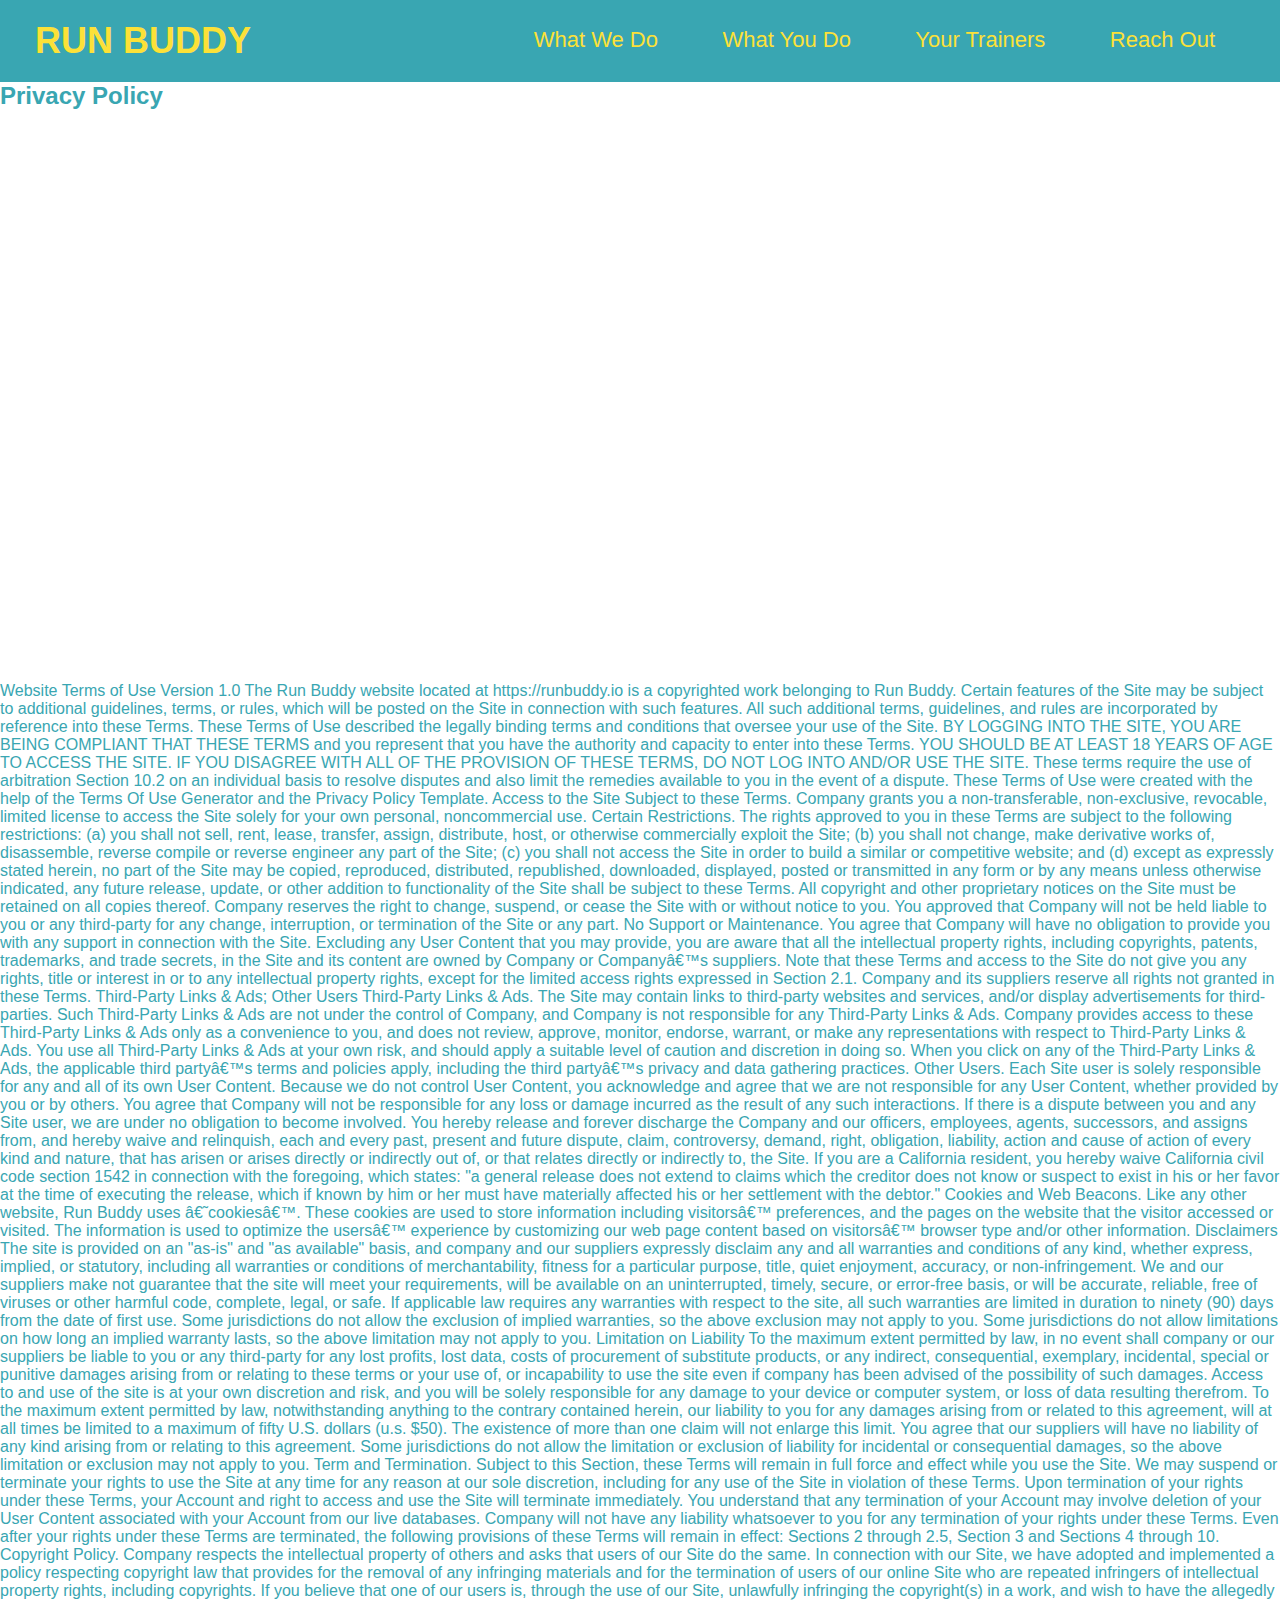
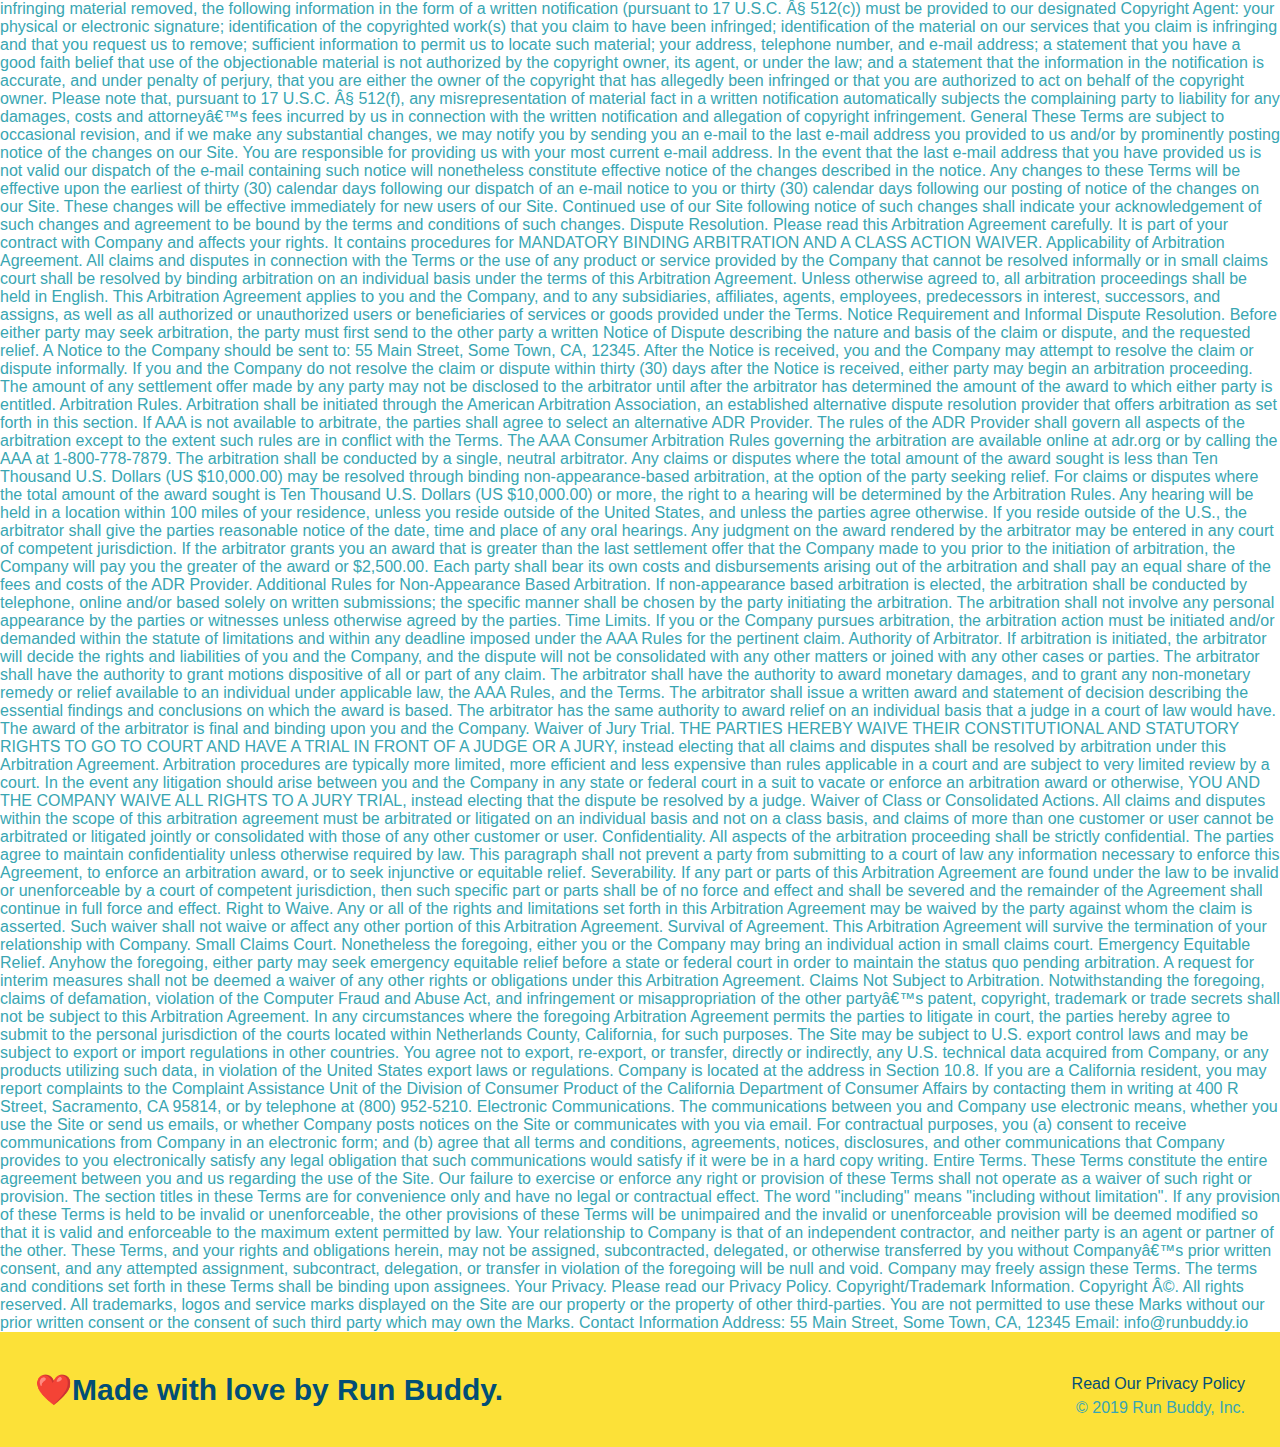
==== privacy-policy.html @ 38b331b6 "add privacy polocy page" ====
<!DOCTYPE html>
<html lang="en">
    <head>
        <meta charset="UTF-8" />
        <title>Privacy Policy - Run Buddy</title>
        <link rel="stylesheet" href="style.css" />
    </head>
    <body>

        <header>
            <h1>
                <a href="/">RUN BUDDY</a>
            </h1>
            <nav>
                <!--Unordered list element-->
                <ul>
                    <!--Liss item element-->
                    <li>
                        <!--Anchor element-->
                        <a href="./index.html#what-we-do">What We Do</a>
                    </li>
                    <li>
                        <a href="./index.html#what-you-do">What You Do</a>
                    </li>
                    <li>
                        <a href="./index.html#your-trainers">Your Trainers</a>
                    </li>
                    <li>
                        <a href="./index.html#reach-out">Reach Out</a>
                    </li>
                </ul>
            </nav>
        </header>

        <!--hero section-->
        <section class="hero">
            <h2 class="page-title">
                Privacy Policy
            </h2>
        </section>
        <!--end hero-->

        <article>

            Website Terms of Use

Version 1.0

The Run Buddy website located at https://runbuddy.io is a copyrighted work belonging to Run Buddy. Certain features of the Site may be subject to additional guidelines, terms, or rules, which will be posted on the Site in connection with such features.

All such additional terms, guidelines, and rules are incorporated by reference into these Terms.

These Terms of Use described the legally binding terms and conditions that oversee your use of the Site. BY LOGGING INTO THE SITE, YOU ARE BEING COMPLIANT THAT THESE TERMS and you represent that you have the authority and capacity to enter into these Terms. YOU SHOULD BE AT LEAST 18 YEARS OF AGE TO ACCESS THE SITE. IF YOU DISAGREE WITH ALL OF THE PROVISION OF THESE TERMS, DO NOT LOG INTO AND/OR USE THE SITE.

These terms require the use of arbitration Section 10.2 on an individual basis to resolve disputes and also limit the remedies available to you in the event of a dispute. These Terms of Use were created with the help of the Terms Of Use Generator and the Privacy Policy Template.

Access to the Site
Subject to these Terms. Company grants you a non-transferable, non-exclusive, revocable, limited license to access the Site solely for your own personal, noncommercial use.

Certain Restrictions. The rights approved to you in these Terms are subject to the following restrictions: (a) you shall not sell, rent, lease, transfer, assign, distribute, host, or otherwise commercially exploit the Site; (b) you shall not change, make derivative works of, disassemble, reverse compile or reverse engineer any part of the Site; (c) you shall not access the Site in order to build a similar or competitive website; and (d) except as expressly stated herein, no part of the Site may be copied, reproduced, distributed, republished, downloaded, displayed, posted or transmitted in any form or by any means unless otherwise indicated, any future release, update, or other addition to functionality of the Site shall be subject to these Terms. All copyright and other proprietary notices on the Site must be retained on all copies thereof.

Company reserves the right to change, suspend, or cease the Site with or without notice to you. You approved that Company will not be held liable to you or any third-party for any change, interruption, or termination of the Site or any part.

No Support or Maintenance. You agree that Company will have no obligation to provide you with any support in connection with the Site.

Excluding any User Content that you may provide, you are aware that all the intellectual property rights, including copyrights, patents, trademarks, and trade secrets, in the Site and its content are owned by Company or Companyâ€™s suppliers. Note that these Terms and access to the Site do not give you any rights, title or interest in or to any intellectual property rights, except for the limited access rights expressed in Section 2.1. Company and its suppliers reserve all rights not granted in these Terms.

Third-Party Links & Ads; Other Users
Third-Party Links & Ads. The Site may contain links to third-party websites and services, and/or display advertisements for third-parties. Such Third-Party Links & Ads are not under the control of Company, and Company is not responsible for any Third-Party Links & Ads. Company provides access to these Third-Party Links & Ads only as a convenience to you, and does not review, approve, monitor, endorse, warrant, or make any representations with respect to Third-Party Links & Ads. You use all Third-Party Links & Ads at your own risk, and should apply a suitable level of caution and discretion in doing so. When you click on any of the Third-Party Links & Ads, the applicable third partyâ€™s terms and policies apply, including the third partyâ€™s privacy and data gathering practices.

Other Users. Each Site user is solely responsible for any and all of its own User Content. Because we do not control User Content, you acknowledge and agree that we are not responsible for any User Content, whether provided by you or by others. You agree that Company will not be responsible for any loss or damage incurred as the result of any such interactions. If there is a dispute between you and any Site user, we are under no obligation to become involved.

You hereby release and forever discharge the Company and our officers, employees, agents, successors, and assigns from, and hereby waive and relinquish, each and every past, present and future dispute, claim, controversy, demand, right, obligation, liability, action and cause of action of every kind and nature, that has arisen or arises directly or indirectly out of, or that relates directly or indirectly to, the Site. If you are a California resident, you hereby waive California civil code section 1542 in connection with the foregoing, which states: "a general release does not extend to claims which the creditor does not know or suspect to exist in his or her favor at the time of executing the release, which if known by him or her must have materially affected his or her settlement with the debtor."

Cookies and Web Beacons. Like any other website, Run Buddy uses â€˜cookiesâ€™. These cookies are used to store information including visitorsâ€™ preferences, and the pages on the website that the visitor accessed or visited. The information is used to optimize the usersâ€™ experience by customizing our web page content based on visitorsâ€™ browser type and/or other information.

Disclaimers
The site is provided on an "as-is" and "as available" basis, and company and our suppliers expressly disclaim any and all warranties and conditions of any kind, whether express, implied, or statutory, including all warranties or conditions of merchantability, fitness for a particular purpose, title, quiet enjoyment, accuracy, or non-infringement. We and our suppliers make not guarantee that the site will meet your requirements, will be available on an uninterrupted, timely, secure, or error-free basis, or will be accurate, reliable, free of viruses or other harmful code, complete, legal, or safe. If applicable law requires any warranties with respect to the site, all such warranties are limited in duration to ninety (90) days from the date of first use.

Some jurisdictions do not allow the exclusion of implied warranties, so the above exclusion may not apply to you. Some jurisdictions do not allow limitations on how long an implied warranty lasts, so the above limitation may not apply to you.

Limitation on Liability
To the maximum extent permitted by law, in no event shall company or our suppliers be liable to you or any third-party for any lost profits, lost data, costs of procurement of substitute products, or any indirect, consequential, exemplary, incidental, special or punitive damages arising from or relating to these terms or your use of, or incapability to use the site even if company has been advised of the possibility of such damages. Access to and use of the site is at your own discretion and risk, and you will be solely responsible for any damage to your device or computer system, or loss of data resulting therefrom.

To the maximum extent permitted by law, notwithstanding anything to the contrary contained herein, our liability to you for any damages arising from or related to this agreement, will at all times be limited to a maximum of fifty U.S. dollars (u.s. $50). The existence of more than one claim will not enlarge this limit. You agree that our suppliers will have no liability of any kind arising from or relating to this agreement.

Some jurisdictions do not allow the limitation or exclusion of liability for incidental or consequential damages, so the above limitation or exclusion may not apply to you.

Term and Termination. Subject to this Section, these Terms will remain in full force and effect while you use the Site. We may suspend or terminate your rights to use the Site at any time for any reason at our sole discretion, including for any use of the Site in violation of these Terms. Upon termination of your rights under these Terms, your Account and right to access and use the Site will terminate immediately. You understand that any termination of your Account may involve deletion of your User Content associated with your Account from our live databases. Company will not have any liability whatsoever to you for any termination of your rights under these Terms. Even after your rights under these Terms are terminated, the following provisions of these Terms will remain in effect: Sections 2 through 2.5, Section 3 and Sections 4 through 10.

Copyright Policy.
Company respects the intellectual property of others and asks that users of our Site do the same. In connection with our Site, we have adopted and implemented a policy respecting copyright law that provides for the removal of any infringing materials and for the termination of users of our online Site who are repeated infringers of intellectual property rights, including copyrights. If you believe that one of our users is, through the use of our Site, unlawfully infringing the copyright(s) in a work, and wish to have the allegedly infringing material removed, the following information in the form of a written notification (pursuant to 17 U.S.C. Â§ 512(c)) must be provided to our designated Copyright Agent:

your physical or electronic signature;
identification of the copyrighted work(s) that you claim to have been infringed;
identification of the material on our services that you claim is infringing and that you request us to remove;
sufficient information to permit us to locate such material; your address, telephone number, and e-mail address;
a statement that you have a good faith belief that use of the objectionable material is not authorized by the copyright owner, its agent, or under the law; and
a statement that the information in the notification is accurate, and under penalty of perjury, that you are either the owner of the copyright that has allegedly been infringed or that you are authorized to act on behalf of the copyright owner.
Please note that, pursuant to 17 U.S.C. Â§ 512(f), any misrepresentation of material fact in a written notification automatically subjects the complaining party to liability for any damages, costs and attorneyâ€™s fees incurred by us in connection with the written notification and allegation of copyright infringement.

General
These Terms are subject to occasional revision, and if we make any substantial changes, we may notify you by sending you an e-mail to the last e-mail address you provided to us and/or by prominently posting notice of the changes on our Site. You are responsible for providing us with your most current e-mail address. In the event that the last e-mail address that you have provided us is not valid our dispatch of the e-mail containing such notice will nonetheless constitute effective notice of the changes described in the notice. Any changes to these Terms will be effective upon the earliest of thirty (30) calendar days following our dispatch of an e-mail notice to you or thirty (30) calendar days following our posting of notice of the changes on our Site. These changes will be effective immediately for new users of our Site. Continued use of our Site following notice of such changes shall indicate your acknowledgement of such changes and agreement to be bound by the terms and conditions of such changes. Dispute Resolution. Please read this Arbitration Agreement carefully. It is part of your contract with Company and affects your rights. It contains procedures for MANDATORY BINDING ARBITRATION AND A CLASS ACTION WAIVER.

Applicability of Arbitration Agreement. All claims and disputes in connection with the Terms or the use of any product or service provided by the Company that cannot be resolved informally or in small claims court shall be resolved by binding arbitration on an individual basis under the terms of this Arbitration Agreement. Unless otherwise agreed to, all arbitration proceedings shall be held in English. This Arbitration Agreement applies to you and the Company, and to any subsidiaries, affiliates, agents, employees, predecessors in interest, successors, and assigns, as well as all authorized or unauthorized users or beneficiaries of services or goods provided under the Terms.

Notice Requirement and Informal Dispute Resolution. Before either party may seek arbitration, the party must first send to the other party a written Notice of Dispute describing the nature and basis of the claim or dispute, and the requested relief. A Notice to the Company should be sent to: 55 Main Street, Some Town, CA, 12345. After the Notice is received, you and the Company may attempt to resolve the claim or dispute informally. If you and the Company do not resolve the claim or dispute within thirty (30) days after the Notice is received, either party may begin an arbitration proceeding. The amount of any settlement offer made by any party may not be disclosed to the arbitrator until after the arbitrator has determined the amount of the award to which either party is entitled.

Arbitration Rules. Arbitration shall be initiated through the American Arbitration Association, an established alternative dispute resolution provider that offers arbitration as set forth in this section. If AAA is not available to arbitrate, the parties shall agree to select an alternative ADR Provider. The rules of the ADR Provider shall govern all aspects of the arbitration except to the extent such rules are in conflict with the Terms. The AAA Consumer Arbitration Rules governing the arbitration are available online at adr.org or by calling the AAA at 1-800-778-7879. The arbitration shall be conducted by a single, neutral arbitrator. Any claims or disputes where the total amount of the award sought is less than Ten Thousand U.S. Dollars (US $10,000.00) may be resolved through binding non-appearance-based arbitration, at the option of the party seeking relief. For claims or disputes where the total amount of the award sought is Ten Thousand U.S. Dollars (US $10,000.00) or more, the right to a hearing will be determined by the Arbitration Rules. Any hearing will be held in a location within 100 miles of your residence, unless you reside outside of the United States, and unless the parties agree otherwise. If you reside outside of the U.S., the arbitrator shall give the parties reasonable notice of the date, time and place of any oral hearings. Any judgment on the award rendered by the arbitrator may be entered in any court of competent jurisdiction. If the arbitrator grants you an award that is greater than the last settlement offer that the Company made to you prior to the initiation of arbitration, the Company will pay you the greater of the award or $2,500.00. Each party shall bear its own costs and disbursements arising out of the arbitration and shall pay an equal share of the fees and costs of the ADR Provider.

Additional Rules for Non-Appearance Based Arbitration. If non-appearance based arbitration is elected, the arbitration shall be conducted by telephone, online and/or based solely on written submissions; the specific manner shall be chosen by the party initiating the arbitration. The arbitration shall not involve any personal appearance by the parties or witnesses unless otherwise agreed by the parties.

Time Limits. If you or the Company pursues arbitration, the arbitration action must be initiated and/or demanded within the statute of limitations and within any deadline imposed under the AAA Rules for the pertinent claim.

Authority of Arbitrator. If arbitration is initiated, the arbitrator will decide the rights and liabilities of you and the Company, and the dispute will not be consolidated with any other matters or joined with any other cases or parties. The arbitrator shall have the authority to grant motions dispositive of all or part of any claim. The arbitrator shall have the authority to award monetary damages, and to grant any non-monetary remedy or relief available to an individual under applicable law, the AAA Rules, and the Terms. The arbitrator shall issue a written award and statement of decision describing the essential findings and conclusions on which the award is based. The arbitrator has the same authority to award relief on an individual basis that a judge in a court of law would have. The award of the arbitrator is final and binding upon you and the Company.

Waiver of Jury Trial. THE PARTIES HEREBY WAIVE THEIR CONSTITUTIONAL AND STATUTORY RIGHTS TO GO TO COURT AND HAVE A TRIAL IN FRONT OF A JUDGE OR A JURY, instead electing that all claims and disputes shall be resolved by arbitration under this Arbitration Agreement. Arbitration procedures are typically more limited, more efficient and less expensive than rules applicable in a court and are subject to very limited review by a court. In the event any litigation should arise between you and the Company in any state or federal court in a suit to vacate or enforce an arbitration award or otherwise, YOU AND THE COMPANY WAIVE ALL RIGHTS TO A JURY TRIAL, instead electing that the dispute be resolved by a judge.

Waiver of Class or Consolidated Actions. All claims and disputes within the scope of this arbitration agreement must be arbitrated or litigated on an individual basis and not on a class basis, and claims of more than one customer or user cannot be arbitrated or litigated jointly or consolidated with those of any other customer or user.

Confidentiality. All aspects of the arbitration proceeding shall be strictly confidential. The parties agree to maintain confidentiality unless otherwise required by law. This paragraph shall not prevent a party from submitting to a court of law any information necessary to enforce this Agreement, to enforce an arbitration award, or to seek injunctive or equitable relief.

Severability. If any part or parts of this Arbitration Agreement are found under the law to be invalid or unenforceable by a court of competent jurisdiction, then such specific part or parts shall be of no force and effect and shall be severed and the remainder of the Agreement shall continue in full force and effect.

Right to Waive. Any or all of the rights and limitations set forth in this Arbitration Agreement may be waived by the party against whom the claim is asserted. Such waiver shall not waive or affect any other portion of this Arbitration Agreement.

Survival of Agreement. This Arbitration Agreement will survive the termination of your relationship with Company.

Small Claims Court. Nonetheless the foregoing, either you or the Company may bring an individual action in small claims court.

Emergency Equitable Relief. Anyhow the foregoing, either party may seek emergency equitable relief before a state or federal court in order to maintain the status quo pending arbitration. A request for interim measures shall not be deemed a waiver of any other rights or obligations under this Arbitration Agreement.

Claims Not Subject to Arbitration. Notwithstanding the foregoing, claims of defamation, violation of the Computer Fraud and Abuse Act, and infringement or misappropriation of the other partyâ€™s patent, copyright, trademark or trade secrets shall not be subject to this Arbitration Agreement.

In any circumstances where the foregoing Arbitration Agreement permits the parties to litigate in court, the parties hereby agree to submit to the personal jurisdiction of the courts located within Netherlands County, California, for such purposes.

The Site may be subject to U.S. export control laws and may be subject to export or import regulations in other countries. You agree not to export, re-export, or transfer, directly or indirectly, any U.S. technical data acquired from Company, or any products utilizing such data, in violation of the United States export laws or regulations.

Company is located at the address in Section 10.8. If you are a California resident, you may report complaints to the Complaint Assistance Unit of the Division of Consumer Product of the California Department of Consumer Affairs by contacting them in writing at 400 R Street, Sacramento, CA 95814, or by telephone at (800) 952-5210.

Electronic Communications. The communications between you and Company use electronic means, whether you use the Site or send us emails, or whether Company posts notices on the Site or communicates with you via email. For contractual purposes, you (a) consent to receive communications from Company in an electronic form; and (b) agree that all terms and conditions, agreements, notices, disclosures, and other communications that Company provides to you electronically satisfy any legal obligation that such communications would satisfy if it were be in a hard copy writing.

Entire Terms. These Terms constitute the entire agreement between you and us regarding the use of the Site. Our failure to exercise or enforce any right or provision of these Terms shall not operate as a waiver of such right or provision. The section titles in these Terms are for convenience only and have no legal or contractual effect. The word "including" means "including without limitation". If any provision of these Terms is held to be invalid or unenforceable, the other provisions of these Terms will be unimpaired and the invalid or unenforceable provision will be deemed modified so that it is valid and enforceable to the maximum extent permitted by law. Your relationship to Company is that of an independent contractor, and neither party is an agent or partner of the other. These Terms, and your rights and obligations herein, may not be assigned, subcontracted, delegated, or otherwise transferred by you without Companyâ€™s prior written consent, and any attempted assignment, subcontract, delegation, or transfer in violation of the foregoing will be null and void. Company may freely assign these Terms. The terms and conditions set forth in these Terms shall be binding upon assignees.

Your Privacy. Please read our Privacy Policy.

Copyright/Trademark Information. Copyright Â©. All rights reserved. All trademarks, logos and service marks displayed on the Site are our property or the property of other third-parties. You are not permitted to use these Marks without our prior written consent or the consent of such third party which may own the Marks.

Contact Information
Address: 55 Main Street, Some Town, CA, 12345

Email: info@runbuddy.io

        </article>


        <!--footer-->
        <footer>
            <h2>❤️Made with love by Run Buddy.</h2>
            <div>
                <a>Read Our Privacy Policy</a><br />
                &copy; 2019 Run Buddy, Inc.
            </div>
        </footer>
    
        

    </body>
</html>
---- style.css ----
* {
    margin: 0;
    padding: 0;
    box-sizing: border-box;
}

body {
    /*more on this alphanumerical value in a minute! */
    color: #39a6b2;
    font-family: Helvetica, Arial, sans-serif;}

/* apply styles to <header> */
header {
    padding: 20px 35px;
    background-color: #39a6b2;
}
    
header h1 {
    font-weight: bold;
    font-size: 36px;
    color: #fce138;
    margin: 0;
    display: inline;
}

header a {
    text-decoration: none;
    color: #fce138;
}

header nav {
    float: right;
    margin: 7px 0;
}

header nav ul li {
    display: inline;
}

header nav ul li a {
    margin: 0 30px;
    font-weight: lighter;
    font-size: 22px;
}

footer {
    background: #fce138;
    width: 100%;
    padding: 40px 35px;
}

footer h2 {
    display: inline;
    color: #024e76;
    font-size: 30px;
    margin: 0;
}

footer div {
    float: right;
    line-height: 1.5;
    text-align: right;
}

footer a {
    color: #024e76;
}

/*section {
    padding: 60px;
    background-image: url("../run-buddy/assets/images/hero-bg.jpg");
}*/

/* Hero style start*/
.hero {
    background-image: url("../run-buddy/assets/images/hero-bg.jpg");
    height: 600px;
    background-size: cover;
    background-position: center;
    position: relative;
}

.hero-form {
    background-color: #fce138;
    padding: 20px;
    width: 500px;
    color: #024e76;
    border-style: solid;
    border-width: 3px;
    border-color: #024e76;
    /* shorthand three values in one line*/
    /*border: solid 3px #024e76;*/
}

.hero-form{
    border: 3px solid #024e76;
    background-color: #fce138;
    padding: 20px;
    width: 500px;
    color: #024e76;
    position: absolute;
    bottom: 120px;
    right: 140px;
}

.hero-form h3 {
    font-size: 24px;
    margin: 0;
}

.hero-form p {
    margin: 5px 0 15px 0;
}

.form-input {
    border: 1px solid #024e76;
    display: block;
    font-size: 16px;
    color: #024e76;
    width: 100%;
    margin-bottom: 15px;
}

.hero-form label {
    margin: 0 5px;
}

.hero-form button {
    color: #fce138;
    background-color: #024e76;
    border: none;
    padding: 10px 20px;
    font-size: 16px;
}
/*Hero style end*/

/*what we do*/
.intro {
    text-align: center;
}

.intro p {
    line-height: 1.7;
    color: #39a6b2;
    width: 80%;
    font-size: 20px;
    display: inline-block;
    margin: 0 auto;
}
/*what we do end*/

/*steps*/

.steps {
    text-align: center;
    background: #fce138;
}

/*steps*/

.section-title {
    font-size: 55px;
    color: #024e76;
    margin-bottom: 35px;
    padding: 0 100px 20px 100px;
    display: inline-block;
    border-bottom: 3px solid; 
}

.primary-border {
    border-color: #fce138;
}

.secondary-border {
    border-color: #39a6b2;
}

.steps div {
    margin-bottom: 80px;
}

.steps img {
    width: 15%;
    margin: 10px 0;
}

.steps h3 {
    color: #024e76;
    font-size: 46px;
    margin-top: 10px;
}

.steps p {
    color: #39a6b2;
    font-size: 23px;
}

.steps span {
    font-size: 38px;
}

.trainers {
    text-align: center;
}

.trainer {
    width: 900px;
    margin: 0 auto 30px auto;
    background: #024e76;
    color: #fce138;
    overflow: auto;
}

.trainer img {
    width: 265px;
    float: left;
}

.trainer-bio {
    padding: 35px;
    float: left;
    width: 65%;
}

.text-left {
    text-align: left;
}

.text-right {
    text-align: right;
}

.trainer-bio h3{
    font-size: 32px;
    margin-bottom: 8px;
}

.trainer-bio h4 {
    font-weight: lighter;
    font-size: 26px;
    margin-bottom: 25px;
}

.trainer-bio p {
    font-size: 17px;
    line-height: 1.3;
}
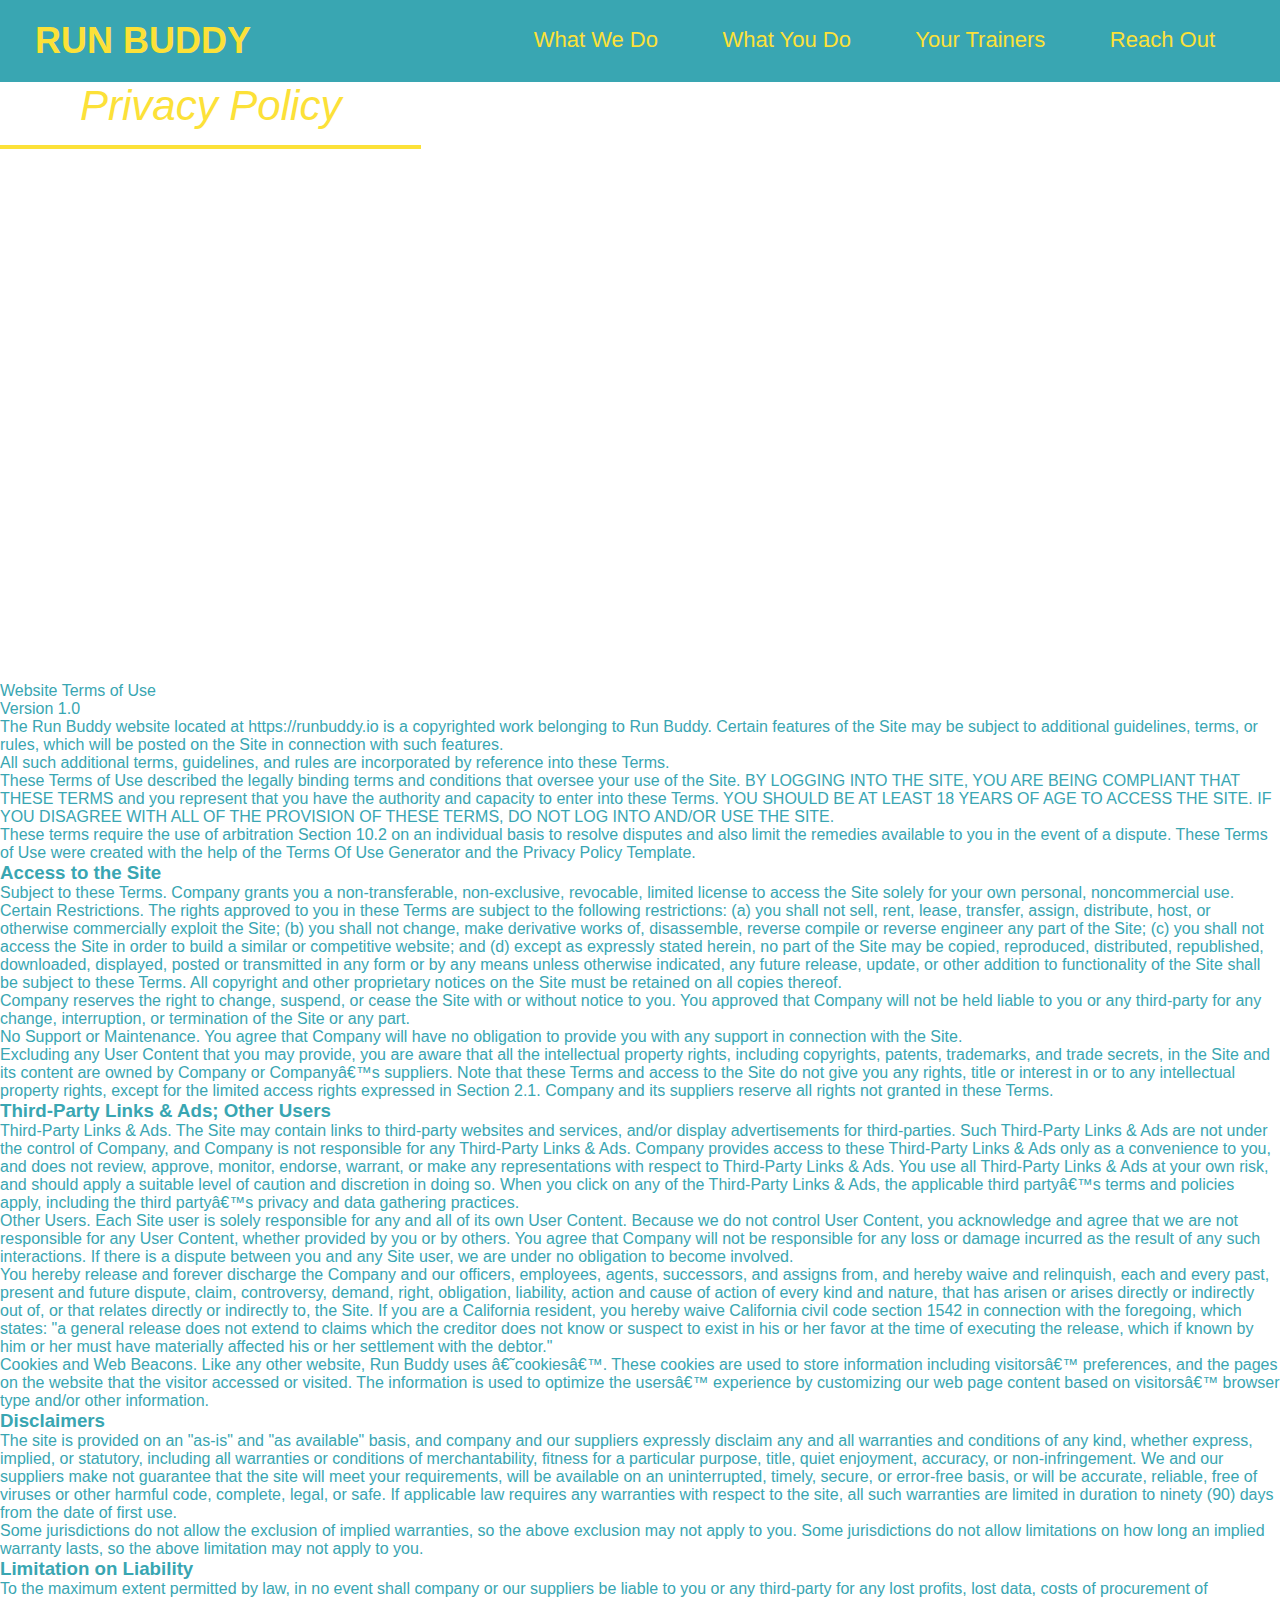
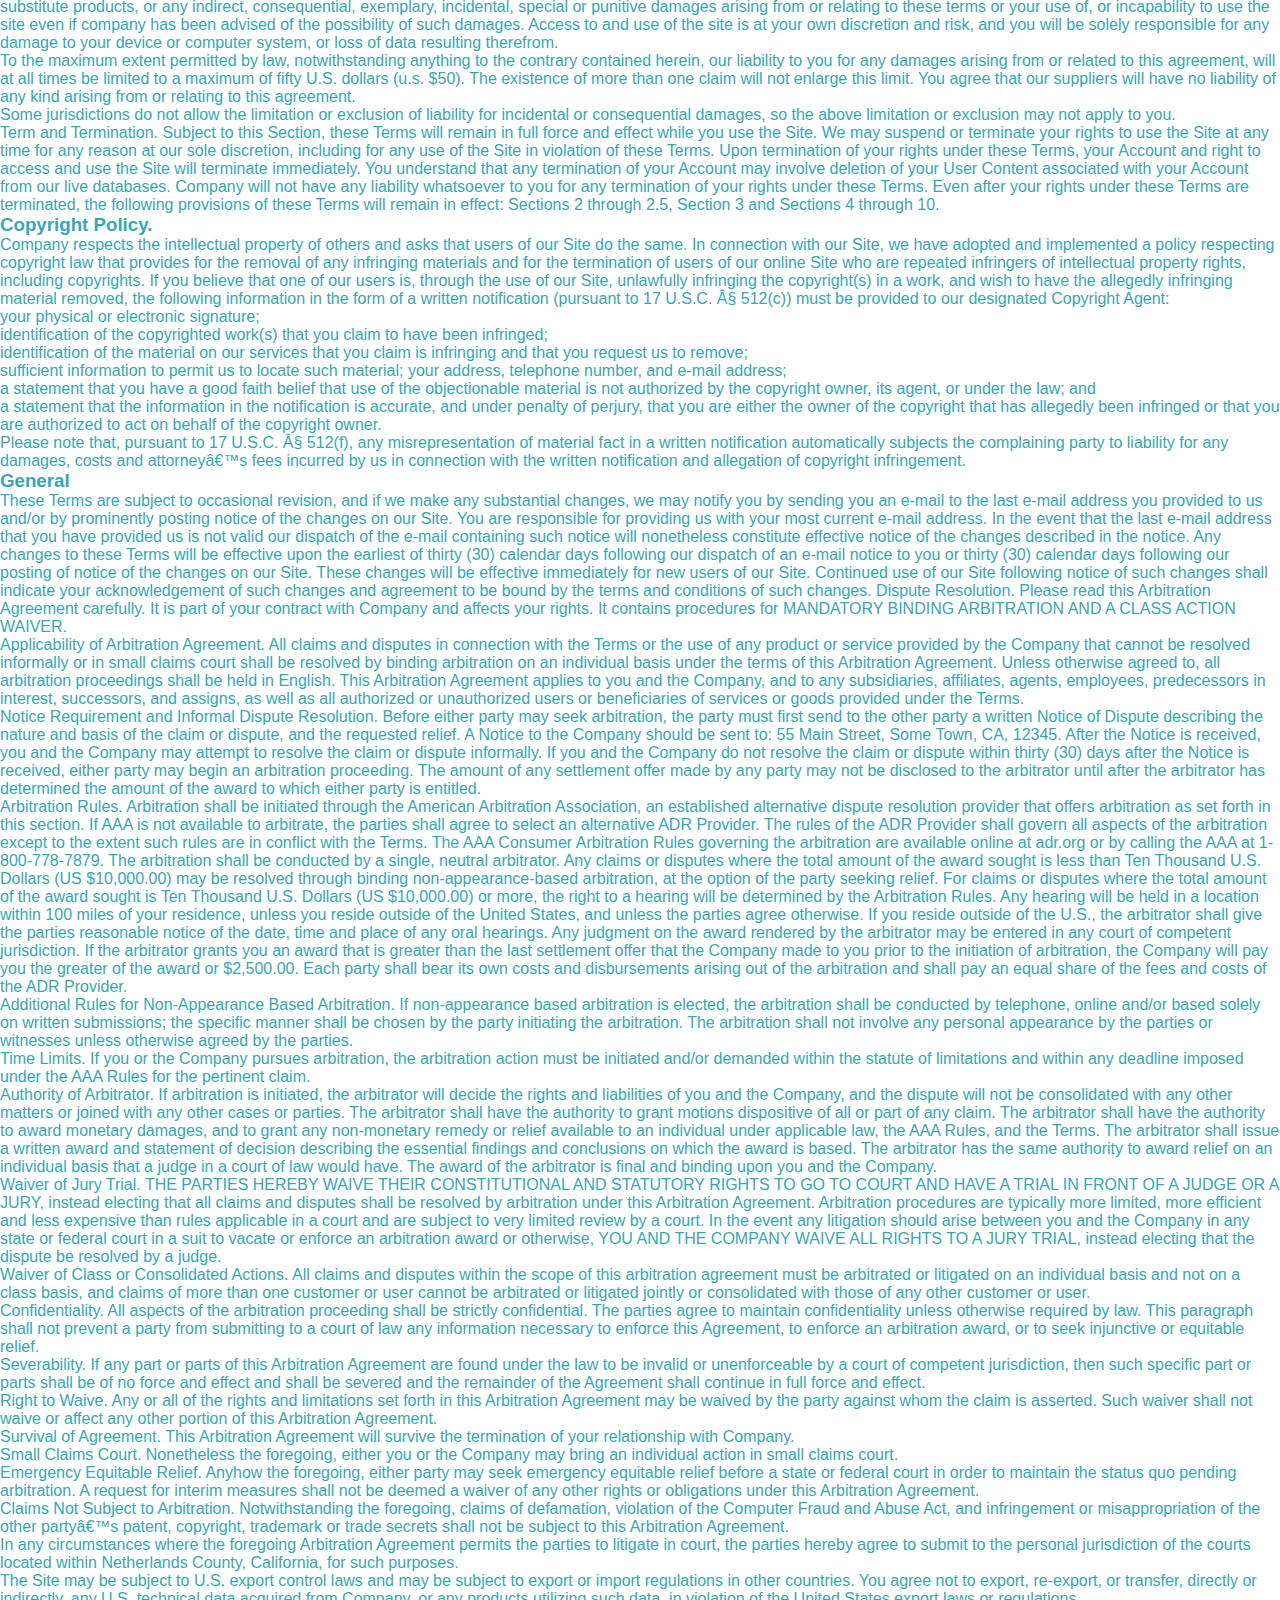
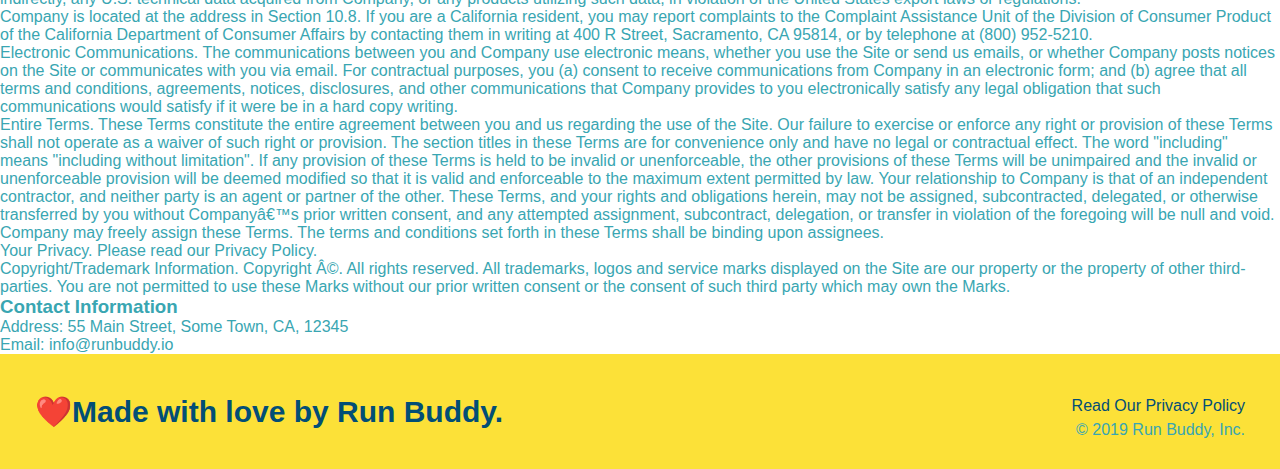
==== commit 2227aeee: "secondary-styles" ====
--- a/privacy-policy.html
+++ b/privacy-policy.html
@@ -3,7 +3,8 @@
     <head>
         <meta charset="UTF-8" />
         <title>Privacy Policy - Run Buddy</title>
-        <link rel="stylesheet" href="style.css" />
+        <link rel="stylesheet" href="./assets/css/style.css" />
+        <link rel="./assets/css/secondary-styles.css">
     </head>
     <body>
 
@@ -40,116 +41,427 @@
         </section>
         <!--end hero-->
 
-        <article>
-
-            Website Terms of Use
-
-Version 1.0
-
-The Run Buddy website located at https://runbuddy.io is a copyrighted work belonging to Run Buddy. Certain features of the Site may be subject to additional guidelines, terms, or rules, which will be posted on the Site in connection with such features.
-
-All such additional terms, guidelines, and rules are incorporated by reference into these Terms.
-
-These Terms of Use described the legally binding terms and conditions that oversee your use of the Site. BY LOGGING INTO THE SITE, YOU ARE BEING COMPLIANT THAT THESE TERMS and you represent that you have the authority and capacity to enter into these Terms. YOU SHOULD BE AT LEAST 18 YEARS OF AGE TO ACCESS THE SITE. IF YOU DISAGREE WITH ALL OF THE PROVISION OF THESE TERMS, DO NOT LOG INTO AND/OR USE THE SITE.
-
-These terms require the use of arbitration Section 10.2 on an individual basis to resolve disputes and also limit the remedies available to you in the event of a dispute. These Terms of Use were created with the help of the Terms Of Use Generator and the Privacy Policy Template.
-
-Access to the Site
-Subject to these Terms. Company grants you a non-transferable, non-exclusive, revocable, limited license to access the Site solely for your own personal, noncommercial use.
-
-Certain Restrictions. The rights approved to you in these Terms are subject to the following restrictions: (a) you shall not sell, rent, lease, transfer, assign, distribute, host, or otherwise commercially exploit the Site; (b) you shall not change, make derivative works of, disassemble, reverse compile or reverse engineer any part of the Site; (c) you shall not access the Site in order to build a similar or competitive website; and (d) except as expressly stated herein, no part of the Site may be copied, reproduced, distributed, republished, downloaded, displayed, posted or transmitted in any form or by any means unless otherwise indicated, any future release, update, or other addition to functionality of the Site shall be subject to these Terms. All copyright and other proprietary notices on the Site must be retained on all copies thereof.
-
-Company reserves the right to change, suspend, or cease the Site with or without notice to you. You approved that Company will not be held liable to you or any third-party for any change, interruption, or termination of the Site or any part.
-
-No Support or Maintenance. You agree that Company will have no obligation to provide you with any support in connection with the Site.
-
-Excluding any User Content that you may provide, you are aware that all the intellectual property rights, including copyrights, patents, trademarks, and trade secrets, in the Site and its content are owned by Company or Companyâ€™s suppliers. Note that these Terms and access to the Site do not give you any rights, title or interest in or to any intellectual property rights, except for the limited access rights expressed in Section 2.1. Company and its suppliers reserve all rights not granted in these Terms.
-
-Third-Party Links & Ads; Other Users
-Third-Party Links & Ads. The Site may contain links to third-party websites and services, and/or display advertisements for third-parties. Such Third-Party Links & Ads are not under the control of Company, and Company is not responsible for any Third-Party Links & Ads. Company provides access to these Third-Party Links & Ads only as a convenience to you, and does not review, approve, monitor, endorse, warrant, or make any representations with respect to Third-Party Links & Ads. You use all Third-Party Links & Ads at your own risk, and should apply a suitable level of caution and discretion in doing so. When you click on any of the Third-Party Links & Ads, the applicable third partyâ€™s terms and policies apply, including the third partyâ€™s privacy and data gathering practices.
-
-Other Users. Each Site user is solely responsible for any and all of its own User Content. Because we do not control User Content, you acknowledge and agree that we are not responsible for any User Content, whether provided by you or by others. You agree that Company will not be responsible for any loss or damage incurred as the result of any such interactions. If there is a dispute between you and any Site user, we are under no obligation to become involved.
-
-You hereby release and forever discharge the Company and our officers, employees, agents, successors, and assigns from, and hereby waive and relinquish, each and every past, present and future dispute, claim, controversy, demand, right, obligation, liability, action and cause of action of every kind and nature, that has arisen or arises directly or indirectly out of, or that relates directly or indirectly to, the Site. If you are a California resident, you hereby waive California civil code section 1542 in connection with the foregoing, which states: "a general release does not extend to claims which the creditor does not know or suspect to exist in his or her favor at the time of executing the release, which if known by him or her must have materially affected his or her settlement with the debtor."
-
-Cookies and Web Beacons. Like any other website, Run Buddy uses â€˜cookiesâ€™. These cookies are used to store information including visitorsâ€™ preferences, and the pages on the website that the visitor accessed or visited. The information is used to optimize the usersâ€™ experience by customizing our web page content based on visitorsâ€™ browser type and/or other information.
-
-Disclaimers
-The site is provided on an "as-is" and "as available" basis, and company and our suppliers expressly disclaim any and all warranties and conditions of any kind, whether express, implied, or statutory, including all warranties or conditions of merchantability, fitness for a particular purpose, title, quiet enjoyment, accuracy, or non-infringement. We and our suppliers make not guarantee that the site will meet your requirements, will be available on an uninterrupted, timely, secure, or error-free basis, or will be accurate, reliable, free of viruses or other harmful code, complete, legal, or safe. If applicable law requires any warranties with respect to the site, all such warranties are limited in duration to ninety (90) days from the date of first use.
-
-Some jurisdictions do not allow the exclusion of implied warranties, so the above exclusion may not apply to you. Some jurisdictions do not allow limitations on how long an implied warranty lasts, so the above limitation may not apply to you.
-
-Limitation on Liability
-To the maximum extent permitted by law, in no event shall company or our suppliers be liable to you or any third-party for any lost profits, lost data, costs of procurement of substitute products, or any indirect, consequential, exemplary, incidental, special or punitive damages arising from or relating to these terms or your use of, or incapability to use the site even if company has been advised of the possibility of such damages. Access to and use of the site is at your own discretion and risk, and you will be solely responsible for any damage to your device or computer system, or loss of data resulting therefrom.
-
-To the maximum extent permitted by law, notwithstanding anything to the contrary contained herein, our liability to you for any damages arising from or related to this agreement, will at all times be limited to a maximum of fifty U.S. dollars (u.s. $50). The existence of more than one claim will not enlarge this limit. You agree that our suppliers will have no liability of any kind arising from or relating to this agreement.
-
-Some jurisdictions do not allow the limitation or exclusion of liability for incidental or consequential damages, so the above limitation or exclusion may not apply to you.
-
-Term and Termination. Subject to this Section, these Terms will remain in full force and effect while you use the Site. We may suspend or terminate your rights to use the Site at any time for any reason at our sole discretion, including for any use of the Site in violation of these Terms. Upon termination of your rights under these Terms, your Account and right to access and use the Site will terminate immediately. You understand that any termination of your Account may involve deletion of your User Content associated with your Account from our live databases. Company will not have any liability whatsoever to you for any termination of your rights under these Terms. Even after your rights under these Terms are terminated, the following provisions of these Terms will remain in effect: Sections 2 through 2.5, Section 3 and Sections 4 through 10.
-
-Copyright Policy.
-Company respects the intellectual property of others and asks that users of our Site do the same. In connection with our Site, we have adopted and implemented a policy respecting copyright law that provides for the removal of any infringing materials and for the termination of users of our online Site who are repeated infringers of intellectual property rights, including copyrights. If you believe that one of our users is, through the use of our Site, unlawfully infringing the copyright(s) in a work, and wish to have the allegedly infringing material removed, the following information in the form of a written notification (pursuant to 17 U.S.C. Â§ 512(c)) must be provided to our designated Copyright Agent:
-
-your physical or electronic signature;
-identification of the copyrighted work(s) that you claim to have been infringed;
-identification of the material on our services that you claim is infringing and that you request us to remove;
-sufficient information to permit us to locate such material; your address, telephone number, and e-mail address;
-a statement that you have a good faith belief that use of the objectionable material is not authorized by the copyright owner, its agent, or under the law; and
-a statement that the information in the notification is accurate, and under penalty of perjury, that you are either the owner of the copyright that has allegedly been infringed or that you are authorized to act on behalf of the copyright owner.
-Please note that, pursuant to 17 U.S.C. Â§ 512(f), any misrepresentation of material fact in a written notification automatically subjects the complaining party to liability for any damages, costs and attorneyâ€™s fees incurred by us in connection with the written notification and allegation of copyright infringement.
-
-General
-These Terms are subject to occasional revision, and if we make any substantial changes, we may notify you by sending you an e-mail to the last e-mail address you provided to us and/or by prominently posting notice of the changes on our Site. You are responsible for providing us with your most current e-mail address. In the event that the last e-mail address that you have provided us is not valid our dispatch of the e-mail containing such notice will nonetheless constitute effective notice of the changes described in the notice. Any changes to these Terms will be effective upon the earliest of thirty (30) calendar days following our dispatch of an e-mail notice to you or thirty (30) calendar days following our posting of notice of the changes on our Site. These changes will be effective immediately for new users of our Site. Continued use of our Site following notice of such changes shall indicate your acknowledgement of such changes and agreement to be bound by the terms and conditions of such changes. Dispute Resolution. Please read this Arbitration Agreement carefully. It is part of your contract with Company and affects your rights. It contains procedures for MANDATORY BINDING ARBITRATION AND A CLASS ACTION WAIVER.
-
-Applicability of Arbitration Agreement. All claims and disputes in connection with the Terms or the use of any product or service provided by the Company that cannot be resolved informally or in small claims court shall be resolved by binding arbitration on an individual basis under the terms of this Arbitration Agreement. Unless otherwise agreed to, all arbitration proceedings shall be held in English. This Arbitration Agreement applies to you and the Company, and to any subsidiaries, affiliates, agents, employees, predecessors in interest, successors, and assigns, as well as all authorized or unauthorized users or beneficiaries of services or goods provided under the Terms.
-
-Notice Requirement and Informal Dispute Resolution. Before either party may seek arbitration, the party must first send to the other party a written Notice of Dispute describing the nature and basis of the claim or dispute, and the requested relief. A Notice to the Company should be sent to: 55 Main Street, Some Town, CA, 12345. After the Notice is received, you and the Company may attempt to resolve the claim or dispute informally. If you and the Company do not resolve the claim or dispute within thirty (30) days after the Notice is received, either party may begin an arbitration proceeding. The amount of any settlement offer made by any party may not be disclosed to the arbitrator until after the arbitrator has determined the amount of the award to which either party is entitled.
-
-Arbitration Rules. Arbitration shall be initiated through the American Arbitration Association, an established alternative dispute resolution provider that offers arbitration as set forth in this section. If AAA is not available to arbitrate, the parties shall agree to select an alternative ADR Provider. The rules of the ADR Provider shall govern all aspects of the arbitration except to the extent such rules are in conflict with the Terms. The AAA Consumer Arbitration Rules governing the arbitration are available online at adr.org or by calling the AAA at 1-800-778-7879. The arbitration shall be conducted by a single, neutral arbitrator. Any claims or disputes where the total amount of the award sought is less than Ten Thousand U.S. Dollars (US $10,000.00) may be resolved through binding non-appearance-based arbitration, at the option of the party seeking relief. For claims or disputes where the total amount of the award sought is Ten Thousand U.S. Dollars (US $10,000.00) or more, the right to a hearing will be determined by the Arbitration Rules. Any hearing will be held in a location within 100 miles of your residence, unless you reside outside of the United States, and unless the parties agree otherwise. If you reside outside of the U.S., the arbitrator shall give the parties reasonable notice of the date, time and place of any oral hearings. Any judgment on the award rendered by the arbitrator may be entered in any court of competent jurisdiction. If the arbitrator grants you an award that is greater than the last settlement offer that the Company made to you prior to the initiation of arbitration, the Company will pay you the greater of the award or $2,500.00. Each party shall bear its own costs and disbursements arising out of the arbitration and shall pay an equal share of the fees and costs of the ADR Provider.
-
-Additional Rules for Non-Appearance Based Arbitration. If non-appearance based arbitration is elected, the arbitration shall be conducted by telephone, online and/or based solely on written submissions; the specific manner shall be chosen by the party initiating the arbitration. The arbitration shall not involve any personal appearance by the parties or witnesses unless otherwise agreed by the parties.
-
-Time Limits. If you or the Company pursues arbitration, the arbitration action must be initiated and/or demanded within the statute of limitations and within any deadline imposed under the AAA Rules for the pertinent claim.
-
-Authority of Arbitrator. If arbitration is initiated, the arbitrator will decide the rights and liabilities of you and the Company, and the dispute will not be consolidated with any other matters or joined with any other cases or parties. The arbitrator shall have the authority to grant motions dispositive of all or part of any claim. The arbitrator shall have the authority to award monetary damages, and to grant any non-monetary remedy or relief available to an individual under applicable law, the AAA Rules, and the Terms. The arbitrator shall issue a written award and statement of decision describing the essential findings and conclusions on which the award is based. The arbitrator has the same authority to award relief on an individual basis that a judge in a court of law would have. The award of the arbitrator is final and binding upon you and the Company.
-
-Waiver of Jury Trial. THE PARTIES HEREBY WAIVE THEIR CONSTITUTIONAL AND STATUTORY RIGHTS TO GO TO COURT AND HAVE A TRIAL IN FRONT OF A JUDGE OR A JURY, instead electing that all claims and disputes shall be resolved by arbitration under this Arbitration Agreement. Arbitration procedures are typically more limited, more efficient and less expensive than rules applicable in a court and are subject to very limited review by a court. In the event any litigation should arise between you and the Company in any state or federal court in a suit to vacate or enforce an arbitration award or otherwise, YOU AND THE COMPANY WAIVE ALL RIGHTS TO A JURY TRIAL, instead electing that the dispute be resolved by a judge.
-
-Waiver of Class or Consolidated Actions. All claims and disputes within the scope of this arbitration agreement must be arbitrated or litigated on an individual basis and not on a class basis, and claims of more than one customer or user cannot be arbitrated or litigated jointly or consolidated with those of any other customer or user.
-
-Confidentiality. All aspects of the arbitration proceeding shall be strictly confidential. The parties agree to maintain confidentiality unless otherwise required by law. This paragraph shall not prevent a party from submitting to a court of law any information necessary to enforce this Agreement, to enforce an arbitration award, or to seek injunctive or equitable relief.
-
-Severability. If any part or parts of this Arbitration Agreement are found under the law to be invalid or unenforceable by a court of competent jurisdiction, then such specific part or parts shall be of no force and effect and shall be severed and the remainder of the Agreement shall continue in full force and effect.
-
-Right to Waive. Any or all of the rights and limitations set forth in this Arbitration Agreement may be waived by the party against whom the claim is asserted. Such waiver shall not waive or affect any other portion of this Arbitration Agreement.
-
-Survival of Agreement. This Arbitration Agreement will survive the termination of your relationship with Company.
-
-Small Claims Court. Nonetheless the foregoing, either you or the Company may bring an individual action in small claims court.
-
-Emergency Equitable Relief. Anyhow the foregoing, either party may seek emergency equitable relief before a state or federal court in order to maintain the status quo pending arbitration. A request for interim measures shall not be deemed a waiver of any other rights or obligations under this Arbitration Agreement.
-
-Claims Not Subject to Arbitration. Notwithstanding the foregoing, claims of defamation, violation of the Computer Fraud and Abuse Act, and infringement or misappropriation of the other partyâ€™s patent, copyright, trademark or trade secrets shall not be subject to this Arbitration Agreement.
-
-In any circumstances where the foregoing Arbitration Agreement permits the parties to litigate in court, the parties hereby agree to submit to the personal jurisdiction of the courts located within Netherlands County, California, for such purposes.
-
-The Site may be subject to U.S. export control laws and may be subject to export or import regulations in other countries. You agree not to export, re-export, or transfer, directly or indirectly, any U.S. technical data acquired from Company, or any products utilizing such data, in violation of the United States export laws or regulations.
-
-Company is located at the address in Section 10.8. If you are a California resident, you may report complaints to the Complaint Assistance Unit of the Division of Consumer Product of the California Department of Consumer Affairs by contacting them in writing at 400 R Street, Sacramento, CA 95814, or by telephone at (800) 952-5210.
-
-Electronic Communications. The communications between you and Company use electronic means, whether you use the Site or send us emails, or whether Company posts notices on the Site or communicates with you via email. For contractual purposes, you (a) consent to receive communications from Company in an electronic form; and (b) agree that all terms and conditions, agreements, notices, disclosures, and other communications that Company provides to you electronically satisfy any legal obligation that such communications would satisfy if it were be in a hard copy writing.
-
-Entire Terms. These Terms constitute the entire agreement between you and us regarding the use of the Site. Our failure to exercise or enforce any right or provision of these Terms shall not operate as a waiver of such right or provision. The section titles in these Terms are for convenience only and have no legal or contractual effect. The word "including" means "including without limitation". If any provision of these Terms is held to be invalid or unenforceable, the other provisions of these Terms will be unimpaired and the invalid or unenforceable provision will be deemed modified so that it is valid and enforceable to the maximum extent permitted by law. Your relationship to Company is that of an independent contractor, and neither party is an agent or partner of the other. These Terms, and your rights and obligations herein, may not be assigned, subcontracted, delegated, or otherwise transferred by you without Companyâ€™s prior written consent, and any attempted assignment, subcontract, delegation, or transfer in violation of the foregoing will be null and void. Company may freely assign these Terms. The terms and conditions set forth in these Terms shall be binding upon assignees.
-
-Your Privacy. Please read our Privacy Policy.
-
-Copyright/Trademark Information. Copyright Â©. All rights reserved. All trademarks, logos and service marks displayed on the Site are our property or the property of other third-parties. You are not permitted to use these Marks without our prior written consent or the consent of such third party which may own the Marks.
-
-Contact Information
-Address: 55 Main Street, Some Town, CA, 12345
-
-Email: info@runbuddy.io
+        <article class="secondary-content">
+
+             <p>
+        Website Terms of Use
+      </p>
+
+      <p>
+        Version 1.0
+      </p>
+
+      <p>
+        The Run Buddy website located at https://runbuddy.io is a copyrighted work belonging to Run Buddy. Certain
+        features of the Site may be subject to additional guidelines, terms, or rules, which will be posted on the Site
+        in connection with such features.
+      </p>
+
+      <p>
+        All such additional terms, guidelines, and rules are incorporated by reference into these Terms.
+      </p>
+
+      <p>
+        These Terms of Use described the legally binding terms and conditions that oversee your use of the Site. BY
+        LOGGING INTO THE SITE, YOU ARE BEING COMPLIANT THAT THESE TERMS and you represent that you have the authority
+        and capacity to enter into these Terms. YOU SHOULD BE AT LEAST 18 YEARS OF AGE TO ACCESS THE SITE. IF YOU
+        DISAGREE WITH ALL OF THE PROVISION OF THESE TERMS, DO NOT LOG INTO AND/OR USE THE SITE.
+      </p>
+
+      <p>
+        These terms require the use of arbitration Section 10.2 on an individual basis to resolve disputes and also
+        limit the remedies available to you in the event of a dispute. These Terms of Use were created with the help of
+        the Terms Of Use Generator and the Privacy Policy Template.
+      </p>
+
+      <h3>
+        Access to the Site
+      </h3>
+
+      <p>
+        Subject to these Terms. Company grants you a non-transferable, non-exclusive, revocable, limited license to
+        access the Site solely for your own personal, noncommercial use.
+      </p>
+
+      <p>
+        Certain Restrictions. The rights approved to you in these Terms are subject to the following restrictions: (a)
+        you shall not sell, rent, lease, transfer, assign, distribute, host, or otherwise commercially exploit the Site;
+        (b) you shall not change, make derivative works of, disassemble, reverse compile or reverse engineer any part of
+        the Site; (c) you shall not access the Site in order to build a similar or competitive website; and (d) except
+        as expressly stated herein, no part of the Site may be copied, reproduced, distributed, republished, downloaded,
+        displayed, posted or transmitted in any form or by any means unless otherwise indicated, any future release,
+        update, or other addition to functionality of the Site shall be subject to these Terms. All copyright and other
+        proprietary notices on the Site must be retained on all copies thereof.
+      </p>
+
+      <p>
+        Company reserves the right to change, suspend, or cease the Site with or without notice to you. You approved
+        that Company will not be held liable to you or any third-party for any change, interruption, or termination of
+        the Site or any part.
+      </p>
+
+      <p>
+        No Support or Maintenance. You agree that Company will have no obligation to provide you with any support in
+        connection with the Site.
+      </p>
+
+      <p>
+        Excluding any User Content that you may provide, you are aware that all the intellectual property rights,
+        including copyrights, patents, trademarks, and trade secrets, in the Site and its content are owned by Company
+        or Companyâ€™s suppliers. Note that these Terms and access to the Site do not give you any rights, title or
+        interest in or to any intellectual property rights, except for the limited access rights expressed in Section
+        2.1. Company and its suppliers reserve all rights not granted in these Terms.
+      </p>
+
+      <h3>
+        Third-Party Links & Ads; Other Users
+      </h3>
+
+      <p>
+        Third-Party Links & Ads. The Site may contain links to third-party websites and services, and/or display
+        advertisements for third-parties. Such Third-Party Links & Ads are not under the control of Company, and Company
+        is not responsible for any Third-Party Links & Ads. Company provides access to these Third-Party Links & Ads
+        only as a convenience to you, and does not review, approve, monitor, endorse, warrant, or make any
+        representations with respect to Third-Party Links & Ads. You use all Third-Party Links & Ads at your own risk,
+        and should apply a suitable level of caution and discretion in doing so. When you click on any of the
+        Third-Party Links & Ads, the applicable third partyâ€™s terms and policies apply, including the third partyâ€™s
+        privacy and data gathering practices.
+      </p>
+
+      <p>
+        Other Users. Each Site user is solely responsible for any and all of its own User Content. Because we do not
+        control User Content, you acknowledge and agree that we are not responsible for any User Content, whether
+        provided by you or by others. You agree that Company will not be responsible for any loss or damage incurred as
+        the result of any such interactions. If there is a dispute between you and any Site user, we are under no
+        obligation to become involved.
+      </p>
+
+      <p>
+        You hereby release and forever discharge the Company and our officers, employees, agents, successors, and
+        assigns from, and hereby waive and relinquish, each and every past, present and future dispute, claim,
+        controversy, demand, right, obligation, liability, action and cause of action of every kind and nature, that has
+        arisen or arises directly or indirectly out of, or that relates directly or indirectly to, the Site. If you are
+        a California resident, you hereby waive California civil code section 1542 in connection with the foregoing,
+        which states: "a general release does not extend to claims which the creditor does not know or suspect to exist
+        in his or her favor at the time of executing the release, which if known by him or her must have materially
+        affected his or her settlement with the debtor."
+      </p>
+
+      <p>
+        Cookies and Web Beacons. Like any other website, Run Buddy uses â€˜cookiesâ€™. These cookies are used to store
+        information including visitorsâ€™ preferences, and the pages on the website that the visitor accessed or visited.
+        The information is used to optimize the usersâ€™ experience by customizing our web page content based on visitorsâ€™
+        browser type and/or other information.
+      </p>
+
+      <h3>
+        Disclaimers
+      </h3>
+
+      <p>
+        The site is provided on an "as-is" and "as available" basis, and company and our suppliers expressly disclaim
+        any and all warranties and conditions of any kind, whether express, implied, or statutory, including all
+        warranties or conditions of merchantability, fitness for a particular purpose, title, quiet enjoyment, accuracy,
+        or non-infringement. We and our suppliers make not guarantee that the site will meet your requirements, will be
+        available on an uninterrupted, timely, secure, or error-free basis, or will be accurate, reliable, free of
+        viruses or other harmful code, complete, legal, or safe. If applicable law requires any warranties with respect
+        to the site, all such warranties are limited in duration to ninety (90) days from the date of first use.
+      </p>
+
+      <p>
+        Some jurisdictions do not allow the exclusion of implied warranties, so the above exclusion may not apply to
+        you. Some jurisdictions do not allow limitations on how long an implied warranty lasts, so the above limitation
+        may not apply to you.
+      </p>
+
+      <h3>
+        Limitation on Liability
+      </h3>
+
+      <p>
+        To the maximum extent permitted by law, in no event shall company or our suppliers be liable to you or any
+        third-party for any lost profits, lost data, costs of procurement of substitute products, or any indirect,
+        consequential, exemplary, incidental, special or punitive damages arising from or relating to these terms or
+        your use of, or incapability to use the site even if company has been advised of the possibility of such
+        damages. Access to and use of the site is at your own discretion and risk, and you will be solely responsible
+        for any damage to your device or computer system, or loss of data resulting therefrom.
+      </p>
+
+      <p>
+        To the maximum extent permitted by law, notwithstanding anything to the contrary contained herein, our liability
+        to you for any damages arising from or related to this agreement, will at all times be limited to a maximum of
+        fifty U.S. dollars (u.s. $50). The existence of more than one claim will not enlarge this limit. You agree that
+        our suppliers will have no liability of any kind arising from or relating to this agreement.
+      </p>
+
+      <p>
+        Some jurisdictions do not allow the limitation or exclusion of liability for incidental or consequential
+        damages, so the above limitation or exclusion may not apply to you.
+      </p>
+
+      <p>
+        Term and Termination. Subject to this Section, these Terms will remain in full force and effect while you use
+        the Site. We may suspend or terminate your rights to use the Site at any time for any reason at our sole
+        discretion, including for any use of the Site in violation of these Terms. Upon termination of your rights under
+        these Terms, your Account and right to access and use the Site will terminate immediately. You understand that
+        any termination of your Account may involve deletion of your User Content associated with your Account from our
+        live databases. Company will not have any liability whatsoever to you for any termination of your rights under
+        these Terms. Even after your rights under these Terms are terminated, the following provisions of these Terms
+        will remain in effect: Sections 2 through 2.5, Section 3 and Sections 4 through 10.
+      </p>
+
+      <h3>
+        Copyright Policy.
+      </h3>
+
+      <p>
+        Company respects the intellectual property of others and asks that users of our Site do the same. In connection
+        with our Site, we have adopted and implemented a policy respecting copyright law that provides for the removal
+        of any infringing materials and for the termination of users of our online Site who are repeated infringers of
+        intellectual property rights, including copyrights. If you believe that one of our users is, through the use of
+        our Site, unlawfully infringing the copyright(s) in a work, and wish to have the allegedly infringing material
+        removed, the following information in the form of a written notification (pursuant to 17 U.S.C. Â§ 512(c)) must
+        be provided to our designated Copyright Agent:
+      </p>
+
+      <ul>
+        <li>
+          your physical or electronic signature;
+        </li>
+        <li>
+          identification of the copyrighted work(s) that you claim to have been infringed;
+        </li>
+        <li>
+          identification of the material on our services that you claim is infringing and that you request us to remove;
+        </li>
+        <li>
+          sufficient information to permit us to locate such material; your address, telephone number, and e-mail
+          address;
+        </li>
+        <li>
+          a statement that you have a good faith belief that use of the objectionable material is not authorized by the
+          copyright owner, its agent, or under the law; and
+        </li>
+        <li>
+          a statement that the information in the notification is accurate, and under penalty of perjury, that you are
+          either the owner of the copyright that has allegedly been infringed or that you are authorized to act on
+          behalf of the copyright owner.
+        </li>
+      </ul>
+
+      <p>
+        Please note that, pursuant to 17 U.S.C. Â§ 512(f), any misrepresentation of material fact in a written
+        notification automatically subjects the complaining party to liability for any damages, costs and attorneyâ€™s
+        fees incurred by us in connection with the written notification and allegation of copyright infringement.
+      </p>
+
+      <h3>
+        General
+      </h3>
+
+      <p>
+        These Terms are subject to occasional revision, and if we make any substantial changes, we may notify you by
+        sending you an e-mail to the last e-mail address you provided to us and/or by prominently posting notice of the
+        changes on our Site. You are responsible for providing us with your most current e-mail address. In the event
+        that the last e-mail address that you have provided us is not valid our dispatch of the e-mail containing such
+        notice will nonetheless constitute effective notice of the changes described in the notice. Any changes to these
+        Terms will be effective upon the earliest of thirty (30) calendar days following our dispatch of an e-mail
+        notice to you or thirty (30) calendar days following our posting of notice of the changes on our Site. These
+        changes will be effective immediately for new users of our Site. Continued use of our Site following notice of
+        such changes shall indicate your acknowledgement of such changes and agreement to be bound by the terms and
+        conditions of such changes. Dispute Resolution. Please read this Arbitration Agreement carefully. It is part of
+        your contract with Company and affects your rights. It contains procedures for MANDATORY BINDING ARBITRATION AND
+        A CLASS ACTION WAIVER.
+      </p>
+
+      <p>
+        Applicability of Arbitration Agreement. All claims and disputes in connection with the Terms or the use of any
+        product or service provided by the Company that cannot be resolved informally or in small claims court shall be
+        resolved by binding arbitration on an individual basis under the terms of this Arbitration Agreement. Unless
+        otherwise agreed to, all arbitration proceedings shall be held in English. This Arbitration Agreement applies to
+        you and the Company, and to any subsidiaries, affiliates, agents, employees, predecessors in interest,
+        successors, and assigns, as well as all authorized or unauthorized users or beneficiaries of services or goods
+        provided under the Terms.
+      </p>
+
+      <p>
+        Notice Requirement and Informal Dispute Resolution. Before either party may seek arbitration, the party must
+        first send to the other party a written Notice of Dispute describing the nature and basis of the claim or
+        dispute, and the requested relief. A Notice to the Company should be sent to: 55 Main Street, Some Town, CA,
+        12345. After the Notice is received, you and the Company may attempt to resolve the claim or dispute informally.
+        If you and the Company do not resolve the claim or dispute within thirty (30) days after the Notice is received,
+        either party may begin an arbitration proceeding. The amount of any settlement offer made by any party may not
+        be disclosed to the arbitrator until after the arbitrator has determined the amount of the award to which either
+        party is entitled.
+      </p>
+
+      <p>
+        Arbitration Rules. Arbitration shall be initiated through the American Arbitration Association, an established
+        alternative dispute resolution provider that offers arbitration as set forth in this section. If AAA is not
+        available to arbitrate, the parties shall agree to select an alternative ADR Provider. The rules of the ADR
+        Provider shall govern all aspects of the arbitration except to the extent such rules are in conflict with the
+        Terms. The AAA Consumer Arbitration Rules governing the arbitration are available online at adr.org or by
+        calling the AAA at 1-800-778-7879. The arbitration shall be conducted by a single, neutral arbitrator. Any
+        claims or disputes where the total amount of the award sought is less than Ten Thousand U.S. Dollars (US
+        $10,000.00) may be resolved through binding non-appearance-based arbitration, at the option of the party seeking
+        relief. For claims or disputes where the total amount of the award sought is Ten Thousand U.S. Dollars (US
+        $10,000.00) or more, the right to a hearing will be determined by the Arbitration Rules. Any hearing will be
+        held in a location within 100 miles of your residence, unless you reside outside of the United States, and
+        unless the parties agree otherwise. If you reside outside of the U.S., the arbitrator shall give the parties
+        reasonable notice of the date, time and place of any oral hearings. Any judgment on the award rendered by the
+        arbitrator may be entered in any court of competent jurisdiction. If the arbitrator grants you an award that is
+        greater than the last settlement offer that the Company made to you prior to the initiation of arbitration, the
+        Company will pay you the greater of the award or $2,500.00. Each party shall bear its own costs and
+        disbursements arising out of the arbitration and shall pay an equal share of the fees and costs of the ADR
+        Provider.
+      </p>
+
+      <p>
+        Additional Rules for Non-Appearance Based Arbitration. If non-appearance based arbitration is elected, the
+        arbitration shall be conducted by telephone, online and/or based solely on written submissions; the specific
+        manner shall be chosen by the party initiating the arbitration. The arbitration shall not involve any personal
+        appearance by the parties or witnesses unless otherwise agreed by the parties.
+      </p>
+
+      <p>
+        Time Limits. If you or the Company pursues arbitration, the arbitration action must be initiated and/or demanded
+        within the statute of limitations and within any deadline imposed under the AAA Rules for the pertinent claim.
+      </p>
+
+      <p>
+        Authority of Arbitrator. If arbitration is initiated, the arbitrator will decide the rights and liabilities of
+        you and the Company, and the dispute will not be consolidated with any other matters or joined with any other
+        cases or parties. The arbitrator shall have the authority to grant motions dispositive of all or part of any
+        claim. The arbitrator shall have the authority to award monetary damages, and to grant any non-monetary remedy
+        or relief available to an individual under applicable law, the AAA Rules, and the Terms. The arbitrator shall
+        issue a written award and statement of decision describing the essential findings and conclusions on which the
+        award is based. The arbitrator has the same authority to award relief on an individual basis that a judge in a
+        court of law would have. The award of the arbitrator is final and binding upon you and the Company.
+      </p>
+
+      <p>
+        Waiver of Jury Trial. THE PARTIES HEREBY WAIVE THEIR CONSTITUTIONAL AND STATUTORY RIGHTS TO GO TO COURT AND HAVE
+        A TRIAL IN FRONT OF A JUDGE OR A JURY, instead electing that all claims and disputes shall be resolved by
+        arbitration under this Arbitration Agreement. Arbitration procedures are typically more limited, more efficient
+        and less expensive than rules applicable in a court and are subject to very limited review by a court. In the
+        event any litigation should arise between you and the Company in any state or federal court in a suit to vacate
+        or enforce an arbitration award or otherwise, YOU AND THE COMPANY WAIVE ALL RIGHTS TO A JURY TRIAL, instead
+        electing that the dispute be resolved by a judge.
+      </p>
+
+      <p>
+        Waiver of Class or Consolidated Actions. All claims and disputes within the scope of this arbitration agreement
+        must be arbitrated or litigated on an individual basis and not on a class basis, and claims of more than one
+        customer or user cannot be arbitrated or litigated jointly or consolidated with those of any other customer or
+        user.
+      </p>
+
+      <p>
+        Confidentiality. All aspects of the arbitration proceeding shall be strictly confidential. The parties agree to
+        maintain confidentiality unless otherwise required by law. This paragraph shall not prevent a party from
+        submitting to a court of law any information necessary to enforce this Agreement, to enforce an arbitration
+        award, or to seek injunctive or equitable relief.
+      </p>
+
+      <p>
+        Severability. If any part or parts of this Arbitration Agreement are found under the law to be invalid or
+        unenforceable by a court of competent jurisdiction, then such specific part or parts shall be of no force and
+        effect and shall be severed and the remainder of the Agreement shall continue in full force and effect.
+      </p>
+
+      <p>
+        Right to Waive. Any or all of the rights and limitations set forth in this Arbitration Agreement may be waived
+        by the party against whom the claim is asserted. Such waiver shall not waive or affect any other portion of this
+        Arbitration Agreement.
+      </p>
+
+      <p>
+        Survival of Agreement. This Arbitration Agreement will survive the termination of your relationship with
+        Company.
+      </p>
+
+      <p>
+        Small Claims Court. Nonetheless the foregoing, either you or the Company may bring an individual action in small
+        claims court.
+      </p>
+
+      <p>
+        Emergency Equitable Relief. Anyhow the foregoing, either party may seek emergency equitable relief before a
+        state or federal court in order to maintain the status quo pending arbitration. A request for interim measures
+        shall not be deemed a waiver of any other rights or obligations under this Arbitration Agreement.
+      </p>
+
+      <p>
+        Claims Not Subject to Arbitration. Notwithstanding the foregoing, claims of defamation, violation of the
+        Computer Fraud and Abuse Act, and infringement or misappropriation of the other partyâ€™s patent, copyright,
+        trademark or trade secrets shall not be subject to this Arbitration Agreement.
+      </p>
+
+      <p>
+        In any circumstances where the foregoing Arbitration Agreement permits the parties to litigate in court, the
+        parties hereby agree to submit to the personal jurisdiction of the courts located within Netherlands County,
+        California, for such purposes.
+      </p>
+
+      <p>
+        The Site may be subject to U.S. export control laws and may be subject to export or import regulations in other
+        countries. You agree not to export, re-export, or transfer, directly or indirectly, any U.S. technical data
+        acquired from Company, or any products utilizing such data, in violation of the United States export laws or
+        regulations.
+      </p>
+
+      <p>
+        Company is located at the address in Section 10.8. If you are a California resident, you may report complaints
+        to the Complaint Assistance Unit of the Division of Consumer Product of the California Department of Consumer
+        Affairs by contacting them in writing at 400 R Street, Sacramento, CA 95814, or by telephone at (800) 952-5210.
+      </p>
+
+      <p>
+        Electronic Communications. The communications between you and Company use electronic means, whether you use the
+        Site or send us emails, or whether Company posts notices on the Site or communicates with you via email. For
+        contractual purposes, you (a) consent to receive communications from Company in an electronic form; and (b)
+        agree that all terms and conditions, agreements, notices, disclosures, and other communications that Company
+        provides to you electronically satisfy any legal obligation that such communications would satisfy if it were be
+        in a hard copy writing.
+      </p>
+
+      <p>
+        Entire Terms. These Terms constitute the entire agreement between you and us regarding the use of the Site. Our
+        failure to exercise or enforce any right or provision of these Terms shall not operate as a waiver of such right
+        or provision. The section titles in these Terms are for convenience only and have no legal or contractual
+        effect. The word "including" means "including without limitation". If any provision of these Terms is held to be
+        invalid or unenforceable, the other provisions of these Terms will be unimpaired and the invalid or
+        unenforceable provision will be deemed modified so that it is valid and enforceable to the maximum extent
+        permitted by law. Your relationship to Company is that of an independent contractor, and neither party is an
+        agent or partner of the other. These Terms, and your rights and obligations herein, may not be assigned,
+        subcontracted, delegated, or otherwise transferred by you without Companyâ€™s prior written consent, and any
+        attempted assignment, subcontract, delegation, or transfer in violation of the foregoing will be null and void.
+        Company may freely assign these Terms. The terms and conditions set forth in these Terms shall be binding upon
+        assignees.
+      </p>
+
+      <p>
+        Your Privacy. Please read our Privacy Policy.
+      </p>
+
+      <p>
+        Copyright/Trademark Information. Copyright Â©. All rights reserved. All trademarks, logos and service marks
+        displayed on the Site are our property or the property of other third-parties. You are not permitted to use
+        these Marks without our prior written consent or the consent of such third party which may own the Marks.
+      </p>
+
+      <h3>
+        Contact Information
+      </h3>
+
+      <p>
+        Address: 55 Main Street, Some Town, CA, 12345
+      </p>
+
+      <p>
+        Email: info@runbuddy.io
+      </p>
+
 
         </article>
 
--- a/assets/css/style.css
+++ b/assets/css/style.css
@@ -0,0 +1,299 @@
+
+* {
+    margin: 0;
+    padding: 0;
+    box-sizing: border-box;
+}
+
+body {
+    /*more on this alphanumerical value in a minute! */
+    color: #39a6b2;
+    font-family: Helvetica, Arial, sans-serif;}
+
+/* apply styles to <header> */
+header {
+    padding: 20px 35px;
+    background-color: #39a6b2;
+}
+    
+header h1 {
+    font-weight: bold;
+    font-size: 36px;
+    color: #fce138;
+    margin: 0;
+    display: inline;
+}
+
+header a {
+    text-decoration: none;
+    color: #fce138;
+}
+
+header nav {
+    float: right;
+    margin: 7px 0;
+}
+
+header nav ul li {
+    display: inline;
+}
+
+header nav ul li a {
+    margin: 0 30px;
+    font-weight: lighter;
+    font-size: 22px;
+}
+
+footer {
+    background: #fce138;
+    width: 100%;
+    padding: 40px 35px;
+}
+
+footer h2 {
+    display: inline;
+    color: #024e76;
+    font-size: 30px;
+    margin: 0;
+}
+
+footer div {
+    float: right;
+    line-height: 1.5;
+    text-align: right;
+}
+
+footer a {
+    color: #024e76;
+}
+
+/*section {
+    padding: 60px;
+    background-image: url("../run-buddy/assets/images/hero-bg.jpg");
+}*/
+
+/* Hero style start*/
+.hero {
+    background-image: url("../images/hero-bg.jpg");
+    height: 600px;
+    background-size: cover;
+    background-position: center;
+    position: relative;
+}
+
+.hero-form {
+    background-color: #fce138;
+    padding: 20px;
+    width: 500px;
+    color: #024e76;
+    border-style: solid;
+    border-width: 3px;
+    border-color: #024e76;
+    /* shorthand three values in one line*/
+    /*border: solid 3px #024e76;*/
+}
+
+.hero-form{
+    border: 3px solid #024e76;
+    background-color: #fce138;
+    padding: 20px;
+    width: 500px;
+    color: #024e76;
+    position: absolute;
+    bottom: 120px;
+    right: 140px;
+}
+
+.hero-form h3 {
+    font-size: 24px;
+    margin: 0;
+}
+
+.hero-form p {
+    margin: 5px 0 15px 0;
+}
+
+.form-input {
+    border: 1px solid #024e76;
+    display: block;
+    font-size: 16px;
+    color: #024e76;
+    width: 100%;
+    margin-bottom: 15px;
+}
+
+.hero-form label {
+    margin: 0 5px;
+}
+
+.hero-form button {
+    color: #fce138;
+    background-color: #024e76;
+    border: none;
+    padding: 10px 20px;
+    font-size: 16px;
+}
+/*Hero style end*/
+
+/*what we do*/
+.intro {
+    text-align: center;
+}
+
+.intro p {
+    line-height: 1.7;
+    color: #39a6b2;
+    width: 80%;
+    font-size: 20px;
+    display: inline-block;
+    margin: 0 auto;
+}
+/*what we do end*/
+
+/*steps*/
+
+.steps {
+    text-align: center;
+    background: #fce138;
+}
+
+/*steps*/
+
+.section-title {
+    font-size: 55px;
+    color: #024e76;
+    margin-bottom: 35px;
+    padding: 0 100px 20px 100px;
+    display: inline-block;
+    border-bottom: 3px solid; 
+}
+
+.primary-border {
+    border-color: #fce138;
+}
+
+.secondary-border {
+    border-color: #39a6b2;
+}
+
+.steps div {
+    margin-bottom: 80px;
+}
+
+.steps img {
+    width: 15%;
+    margin: 10px 0;
+}
+
+.steps h3 {
+    color: #024e76;
+    font-size: 46px;
+    margin-top: 10px;
+}
+
+.steps p {
+    color: #39a6b2;
+    font-size: 23px;
+}
+
+.steps span {
+    font-size: 38px;
+}
+
+.trainers {
+    text-align: center;
+}
+
+.trainer {
+    width: 900px;
+    margin: 0 auto 30px auto;
+    background: #024e76;
+    color: #fce138;
+    overflow: auto;
+}
+
+.trainer img {
+    width: 265px;
+    float: left;
+}
+
+.trainer-bio {
+    padding: 35px;
+    float: left;
+    width: 65%;
+}
+
+.text-left {
+    text-align: left;
+}
+
+.text-right {
+    text-align: right;
+}
+
+.trainer-bio h3{
+    font-size: 32px;
+    margin-bottom: 8px;
+}
+
+.trainer-bio h4 {
+    font-weight: lighter;
+    font-size: 26px;
+    margin-bottom: 25px;
+}
+
+.trainer-bio p {
+    font-size: 17px;
+    line-height: 1.3;
+}
+
+/*Reach out section*/
+.contact {
+    text-align: center;
+    background: #024e76;
+}
+ .contact h2 {
+     color: #fce138;
+ }
+
+.contact-info iframe {
+    width: 400px;
+    height: 400px;
+}
+
+.contact-info div {
+    width: 410px;
+    display: inline-block;
+    vertical-align: top;
+    text-align: left;
+    margin: 30px 0 0 60px;
+    color: white;
+}
+
+.contact-info h3 {
+    color: #fce138;
+    font-size: 32px;
+}
+
+.contact-info p, .contact-info address {
+    margin: 20px 0;
+    line-height: 1.5;
+    font-size: 20px;
+    font-style: normal;
+}
+
+.contact-info a {
+    color: #fce138;
+}
+
+/* Reach out styles end*/
+
+.page-title {
+    color: #fce138;
+    display: inline-block;
+    border-bottom: 4px solid #fce138;
+    padding: 0 80px 15px 80px;
+    font-weight: normal;
+    font-size: 42px;
+    font-style: italic;
+}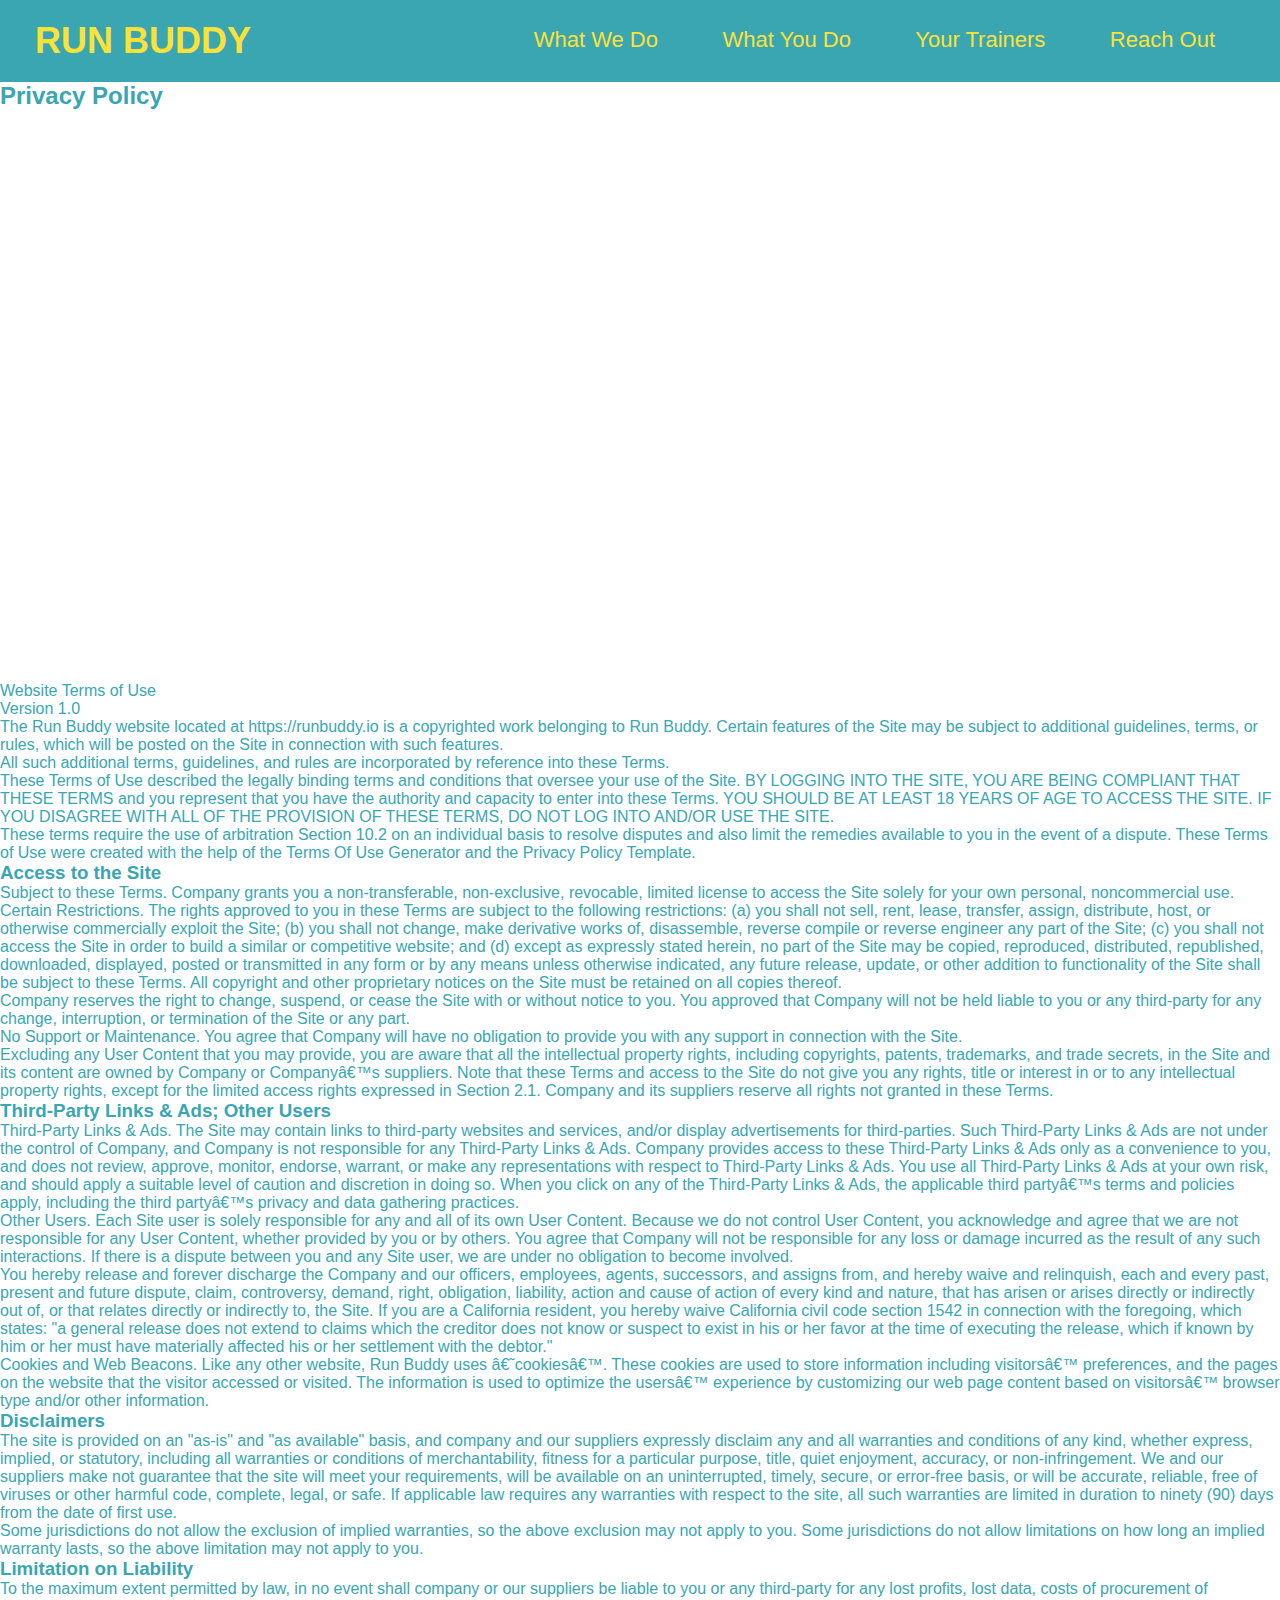
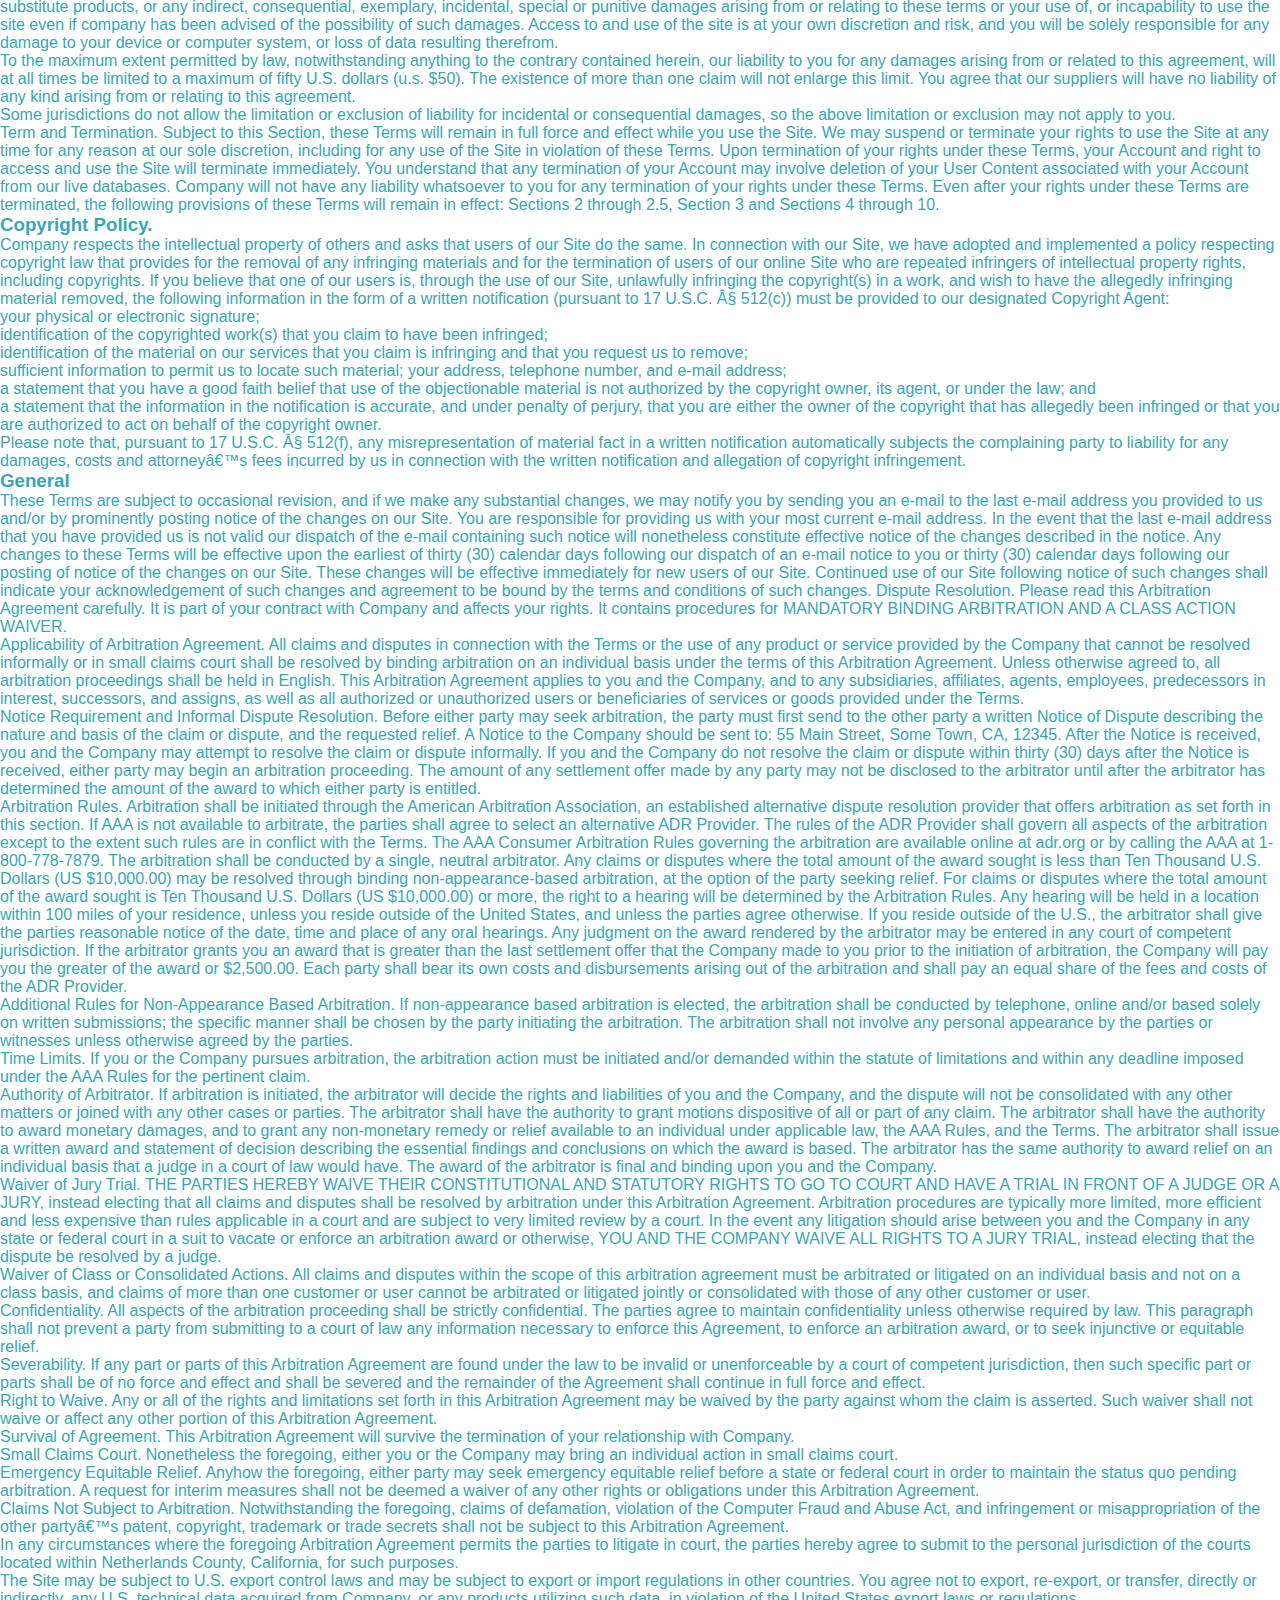
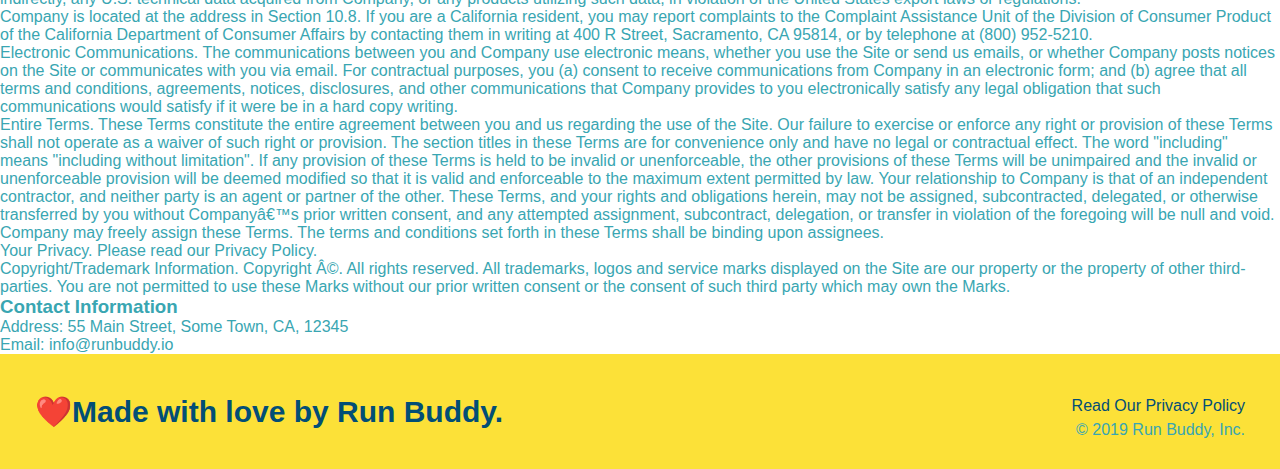
==== commit 23e7cde9: "Secondary styles page title" ====
--- a/privacy-policy.html
+++ b/privacy-policy.html
@@ -4,8 +4,7 @@
         <meta charset="UTF-8" />
         <title>Privacy Policy - Run Buddy</title>
         <link rel="stylesheet" href="./assets/css/style.css" />
-        <link rel="./assets/css/secondary-styles.css">
-    </head>
+        <link rel="./assets/css/secondary-styles.css" />
     <body>
 
         <header>
@@ -40,427 +39,427 @@
             </h2>
         </section>
         <!--end hero-->
-
+        
         <article class="secondary-content">
 
-             <p>
-        Website Terms of Use
-      </p>
-
-      <p>
-        Version 1.0
-      </p>
-
-      <p>
-        The Run Buddy website located at https://runbuddy.io is a copyrighted work belonging to Run Buddy. Certain
-        features of the Site may be subject to additional guidelines, terms, or rules, which will be posted on the Site
-        in connection with such features.
-      </p>
-
-      <p>
-        All such additional terms, guidelines, and rules are incorporated by reference into these Terms.
-      </p>
-
-      <p>
-        These Terms of Use described the legally binding terms and conditions that oversee your use of the Site. BY
-        LOGGING INTO THE SITE, YOU ARE BEING COMPLIANT THAT THESE TERMS and you represent that you have the authority
-        and capacity to enter into these Terms. YOU SHOULD BE AT LEAST 18 YEARS OF AGE TO ACCESS THE SITE. IF YOU
-        DISAGREE WITH ALL OF THE PROVISION OF THESE TERMS, DO NOT LOG INTO AND/OR USE THE SITE.
-      </p>
-
-      <p>
-        These terms require the use of arbitration Section 10.2 on an individual basis to resolve disputes and also
-        limit the remedies available to you in the event of a dispute. These Terms of Use were created with the help of
-        the Terms Of Use Generator and the Privacy Policy Template.
-      </p>
-
-      <h3>
-        Access to the Site
-      </h3>
-
-      <p>
-        Subject to these Terms. Company grants you a non-transferable, non-exclusive, revocable, limited license to
-        access the Site solely for your own personal, noncommercial use.
-      </p>
-
-      <p>
-        Certain Restrictions. The rights approved to you in these Terms are subject to the following restrictions: (a)
-        you shall not sell, rent, lease, transfer, assign, distribute, host, or otherwise commercially exploit the Site;
-        (b) you shall not change, make derivative works of, disassemble, reverse compile or reverse engineer any part of
-        the Site; (c) you shall not access the Site in order to build a similar or competitive website; and (d) except
-        as expressly stated herein, no part of the Site may be copied, reproduced, distributed, republished, downloaded,
-        displayed, posted or transmitted in any form or by any means unless otherwise indicated, any future release,
-        update, or other addition to functionality of the Site shall be subject to these Terms. All copyright and other
-        proprietary notices on the Site must be retained on all copies thereof.
-      </p>
-
-      <p>
-        Company reserves the right to change, suspend, or cease the Site with or without notice to you. You approved
-        that Company will not be held liable to you or any third-party for any change, interruption, or termination of
-        the Site or any part.
-      </p>
-
-      <p>
-        No Support or Maintenance. You agree that Company will have no obligation to provide you with any support in
-        connection with the Site.
-      </p>
-
-      <p>
-        Excluding any User Content that you may provide, you are aware that all the intellectual property rights,
-        including copyrights, patents, trademarks, and trade secrets, in the Site and its content are owned by Company
-        or Companyâ€™s suppliers. Note that these Terms and access to the Site do not give you any rights, title or
-        interest in or to any intellectual property rights, except for the limited access rights expressed in Section
-        2.1. Company and its suppliers reserve all rights not granted in these Terms.
-      </p>
-
-      <h3>
-        Third-Party Links & Ads; Other Users
-      </h3>
-
-      <p>
-        Third-Party Links & Ads. The Site may contain links to third-party websites and services, and/or display
-        advertisements for third-parties. Such Third-Party Links & Ads are not under the control of Company, and Company
-        is not responsible for any Third-Party Links & Ads. Company provides access to these Third-Party Links & Ads
-        only as a convenience to you, and does not review, approve, monitor, endorse, warrant, or make any
-        representations with respect to Third-Party Links & Ads. You use all Third-Party Links & Ads at your own risk,
-        and should apply a suitable level of caution and discretion in doing so. When you click on any of the
-        Third-Party Links & Ads, the applicable third partyâ€™s terms and policies apply, including the third partyâ€™s
-        privacy and data gathering practices.
-      </p>
-
-      <p>
-        Other Users. Each Site user is solely responsible for any and all of its own User Content. Because we do not
-        control User Content, you acknowledge and agree that we are not responsible for any User Content, whether
-        provided by you or by others. You agree that Company will not be responsible for any loss or damage incurred as
-        the result of any such interactions. If there is a dispute between you and any Site user, we are under no
-        obligation to become involved.
-      </p>
-
-      <p>
-        You hereby release and forever discharge the Company and our officers, employees, agents, successors, and
-        assigns from, and hereby waive and relinquish, each and every past, present and future dispute, claim,
-        controversy, demand, right, obligation, liability, action and cause of action of every kind and nature, that has
-        arisen or arises directly or indirectly out of, or that relates directly or indirectly to, the Site. If you are
-        a California resident, you hereby waive California civil code section 1542 in connection with the foregoing,
-        which states: "a general release does not extend to claims which the creditor does not know or suspect to exist
-        in his or her favor at the time of executing the release, which if known by him or her must have materially
-        affected his or her settlement with the debtor."
-      </p>
-
-      <p>
-        Cookies and Web Beacons. Like any other website, Run Buddy uses â€˜cookiesâ€™. These cookies are used to store
-        information including visitorsâ€™ preferences, and the pages on the website that the visitor accessed or visited.
-        The information is used to optimize the usersâ€™ experience by customizing our web page content based on visitorsâ€™
-        browser type and/or other information.
-      </p>
-
-      <h3>
-        Disclaimers
-      </h3>
-
-      <p>
-        The site is provided on an "as-is" and "as available" basis, and company and our suppliers expressly disclaim
-        any and all warranties and conditions of any kind, whether express, implied, or statutory, including all
-        warranties or conditions of merchantability, fitness for a particular purpose, title, quiet enjoyment, accuracy,
-        or non-infringement. We and our suppliers make not guarantee that the site will meet your requirements, will be
-        available on an uninterrupted, timely, secure, or error-free basis, or will be accurate, reliable, free of
-        viruses or other harmful code, complete, legal, or safe. If applicable law requires any warranties with respect
-        to the site, all such warranties are limited in duration to ninety (90) days from the date of first use.
-      </p>
-
-      <p>
-        Some jurisdictions do not allow the exclusion of implied warranties, so the above exclusion may not apply to
-        you. Some jurisdictions do not allow limitations on how long an implied warranty lasts, so the above limitation
-        may not apply to you.
-      </p>
-
-      <h3>
-        Limitation on Liability
-      </h3>
-
-      <p>
-        To the maximum extent permitted by law, in no event shall company or our suppliers be liable to you or any
-        third-party for any lost profits, lost data, costs of procurement of substitute products, or any indirect,
-        consequential, exemplary, incidental, special or punitive damages arising from or relating to these terms or
-        your use of, or incapability to use the site even if company has been advised of the possibility of such
-        damages. Access to and use of the site is at your own discretion and risk, and you will be solely responsible
-        for any damage to your device or computer system, or loss of data resulting therefrom.
-      </p>
-
-      <p>
-        To the maximum extent permitted by law, notwithstanding anything to the contrary contained herein, our liability
-        to you for any damages arising from or related to this agreement, will at all times be limited to a maximum of
-        fifty U.S. dollars (u.s. $50). The existence of more than one claim will not enlarge this limit. You agree that
-        our suppliers will have no liability of any kind arising from or relating to this agreement.
-      </p>
-
-      <p>
-        Some jurisdictions do not allow the limitation or exclusion of liability for incidental or consequential
-        damages, so the above limitation or exclusion may not apply to you.
-      </p>
-
-      <p>
-        Term and Termination. Subject to this Section, these Terms will remain in full force and effect while you use
-        the Site. We may suspend or terminate your rights to use the Site at any time for any reason at our sole
-        discretion, including for any use of the Site in violation of these Terms. Upon termination of your rights under
-        these Terms, your Account and right to access and use the Site will terminate immediately. You understand that
-        any termination of your Account may involve deletion of your User Content associated with your Account from our
-        live databases. Company will not have any liability whatsoever to you for any termination of your rights under
-        these Terms. Even after your rights under these Terms are terminated, the following provisions of these Terms
-        will remain in effect: Sections 2 through 2.5, Section 3 and Sections 4 through 10.
-      </p>
-
-      <h3>
-        Copyright Policy.
-      </h3>
-
-      <p>
-        Company respects the intellectual property of others and asks that users of our Site do the same. In connection
-        with our Site, we have adopted and implemented a policy respecting copyright law that provides for the removal
-        of any infringing materials and for the termination of users of our online Site who are repeated infringers of
-        intellectual property rights, including copyrights. If you believe that one of our users is, through the use of
-        our Site, unlawfully infringing the copyright(s) in a work, and wish to have the allegedly infringing material
-        removed, the following information in the form of a written notification (pursuant to 17 U.S.C. Â§ 512(c)) must
-        be provided to our designated Copyright Agent:
-      </p>
-
-      <ul>
-        <li>
-          your physical or electronic signature;
-        </li>
-        <li>
-          identification of the copyrighted work(s) that you claim to have been infringed;
-        </li>
-        <li>
-          identification of the material on our services that you claim is infringing and that you request us to remove;
-        </li>
-        <li>
-          sufficient information to permit us to locate such material; your address, telephone number, and e-mail
-          address;
-        </li>
-        <li>
-          a statement that you have a good faith belief that use of the objectionable material is not authorized by the
-          copyright owner, its agent, or under the law; and
-        </li>
-        <li>
-          a statement that the information in the notification is accurate, and under penalty of perjury, that you are
-          either the owner of the copyright that has allegedly been infringed or that you are authorized to act on
-          behalf of the copyright owner.
-        </li>
-      </ul>
-
-      <p>
-        Please note that, pursuant to 17 U.S.C. Â§ 512(f), any misrepresentation of material fact in a written
-        notification automatically subjects the complaining party to liability for any damages, costs and attorneyâ€™s
-        fees incurred by us in connection with the written notification and allegation of copyright infringement.
-      </p>
-
-      <h3>
-        General
-      </h3>
-
-      <p>
-        These Terms are subject to occasional revision, and if we make any substantial changes, we may notify you by
-        sending you an e-mail to the last e-mail address you provided to us and/or by prominently posting notice of the
-        changes on our Site. You are responsible for providing us with your most current e-mail address. In the event
-        that the last e-mail address that you have provided us is not valid our dispatch of the e-mail containing such
-        notice will nonetheless constitute effective notice of the changes described in the notice. Any changes to these
-        Terms will be effective upon the earliest of thirty (30) calendar days following our dispatch of an e-mail
-        notice to you or thirty (30) calendar days following our posting of notice of the changes on our Site. These
-        changes will be effective immediately for new users of our Site. Continued use of our Site following notice of
-        such changes shall indicate your acknowledgement of such changes and agreement to be bound by the terms and
-        conditions of such changes. Dispute Resolution. Please read this Arbitration Agreement carefully. It is part of
-        your contract with Company and affects your rights. It contains procedures for MANDATORY BINDING ARBITRATION AND
-        A CLASS ACTION WAIVER.
-      </p>
-
-      <p>
-        Applicability of Arbitration Agreement. All claims and disputes in connection with the Terms or the use of any
-        product or service provided by the Company that cannot be resolved informally or in small claims court shall be
-        resolved by binding arbitration on an individual basis under the terms of this Arbitration Agreement. Unless
-        otherwise agreed to, all arbitration proceedings shall be held in English. This Arbitration Agreement applies to
-        you and the Company, and to any subsidiaries, affiliates, agents, employees, predecessors in interest,
-        successors, and assigns, as well as all authorized or unauthorized users or beneficiaries of services or goods
-        provided under the Terms.
-      </p>
-
-      <p>
-        Notice Requirement and Informal Dispute Resolution. Before either party may seek arbitration, the party must
-        first send to the other party a written Notice of Dispute describing the nature and basis of the claim or
-        dispute, and the requested relief. A Notice to the Company should be sent to: 55 Main Street, Some Town, CA,
-        12345. After the Notice is received, you and the Company may attempt to resolve the claim or dispute informally.
-        If you and the Company do not resolve the claim or dispute within thirty (30) days after the Notice is received,
-        either party may begin an arbitration proceeding. The amount of any settlement offer made by any party may not
-        be disclosed to the arbitrator until after the arbitrator has determined the amount of the award to which either
-        party is entitled.
-      </p>
-
-      <p>
-        Arbitration Rules. Arbitration shall be initiated through the American Arbitration Association, an established
-        alternative dispute resolution provider that offers arbitration as set forth in this section. If AAA is not
-        available to arbitrate, the parties shall agree to select an alternative ADR Provider. The rules of the ADR
-        Provider shall govern all aspects of the arbitration except to the extent such rules are in conflict with the
-        Terms. The AAA Consumer Arbitration Rules governing the arbitration are available online at adr.org or by
-        calling the AAA at 1-800-778-7879. The arbitration shall be conducted by a single, neutral arbitrator. Any
-        claims or disputes where the total amount of the award sought is less than Ten Thousand U.S. Dollars (US
-        $10,000.00) may be resolved through binding non-appearance-based arbitration, at the option of the party seeking
-        relief. For claims or disputes where the total amount of the award sought is Ten Thousand U.S. Dollars (US
-        $10,000.00) or more, the right to a hearing will be determined by the Arbitration Rules. Any hearing will be
-        held in a location within 100 miles of your residence, unless you reside outside of the United States, and
-        unless the parties agree otherwise. If you reside outside of the U.S., the arbitrator shall give the parties
-        reasonable notice of the date, time and place of any oral hearings. Any judgment on the award rendered by the
-        arbitrator may be entered in any court of competent jurisdiction. If the arbitrator grants you an award that is
-        greater than the last settlement offer that the Company made to you prior to the initiation of arbitration, the
-        Company will pay you the greater of the award or $2,500.00. Each party shall bear its own costs and
-        disbursements arising out of the arbitration and shall pay an equal share of the fees and costs of the ADR
-        Provider.
-      </p>
-
-      <p>
-        Additional Rules for Non-Appearance Based Arbitration. If non-appearance based arbitration is elected, the
-        arbitration shall be conducted by telephone, online and/or based solely on written submissions; the specific
-        manner shall be chosen by the party initiating the arbitration. The arbitration shall not involve any personal
-        appearance by the parties or witnesses unless otherwise agreed by the parties.
-      </p>
-
-      <p>
-        Time Limits. If you or the Company pursues arbitration, the arbitration action must be initiated and/or demanded
-        within the statute of limitations and within any deadline imposed under the AAA Rules for the pertinent claim.
-      </p>
-
-      <p>
-        Authority of Arbitrator. If arbitration is initiated, the arbitrator will decide the rights and liabilities of
-        you and the Company, and the dispute will not be consolidated with any other matters or joined with any other
-        cases or parties. The arbitrator shall have the authority to grant motions dispositive of all or part of any
-        claim. The arbitrator shall have the authority to award monetary damages, and to grant any non-monetary remedy
-        or relief available to an individual under applicable law, the AAA Rules, and the Terms. The arbitrator shall
-        issue a written award and statement of decision describing the essential findings and conclusions on which the
-        award is based. The arbitrator has the same authority to award relief on an individual basis that a judge in a
-        court of law would have. The award of the arbitrator is final and binding upon you and the Company.
-      </p>
-
-      <p>
-        Waiver of Jury Trial. THE PARTIES HEREBY WAIVE THEIR CONSTITUTIONAL AND STATUTORY RIGHTS TO GO TO COURT AND HAVE
-        A TRIAL IN FRONT OF A JUDGE OR A JURY, instead electing that all claims and disputes shall be resolved by
-        arbitration under this Arbitration Agreement. Arbitration procedures are typically more limited, more efficient
-        and less expensive than rules applicable in a court and are subject to very limited review by a court. In the
-        event any litigation should arise between you and the Company in any state or federal court in a suit to vacate
-        or enforce an arbitration award or otherwise, YOU AND THE COMPANY WAIVE ALL RIGHTS TO A JURY TRIAL, instead
-        electing that the dispute be resolved by a judge.
-      </p>
-
-      <p>
-        Waiver of Class or Consolidated Actions. All claims and disputes within the scope of this arbitration agreement
-        must be arbitrated or litigated on an individual basis and not on a class basis, and claims of more than one
-        customer or user cannot be arbitrated or litigated jointly or consolidated with those of any other customer or
-        user.
-      </p>
-
-      <p>
-        Confidentiality. All aspects of the arbitration proceeding shall be strictly confidential. The parties agree to
-        maintain confidentiality unless otherwise required by law. This paragraph shall not prevent a party from
-        submitting to a court of law any information necessary to enforce this Agreement, to enforce an arbitration
-        award, or to seek injunctive or equitable relief.
-      </p>
-
-      <p>
-        Severability. If any part or parts of this Arbitration Agreement are found under the law to be invalid or
-        unenforceable by a court of competent jurisdiction, then such specific part or parts shall be of no force and
-        effect and shall be severed and the remainder of the Agreement shall continue in full force and effect.
-      </p>
-
-      <p>
-        Right to Waive. Any or all of the rights and limitations set forth in this Arbitration Agreement may be waived
-        by the party against whom the claim is asserted. Such waiver shall not waive or affect any other portion of this
-        Arbitration Agreement.
-      </p>
-
-      <p>
-        Survival of Agreement. This Arbitration Agreement will survive the termination of your relationship with
-        Company.
-      </p>
-
-      <p>
-        Small Claims Court. Nonetheless the foregoing, either you or the Company may bring an individual action in small
-        claims court.
-      </p>
-
-      <p>
-        Emergency Equitable Relief. Anyhow the foregoing, either party may seek emergency equitable relief before a
-        state or federal court in order to maintain the status quo pending arbitration. A request for interim measures
-        shall not be deemed a waiver of any other rights or obligations under this Arbitration Agreement.
-      </p>
-
-      <p>
-        Claims Not Subject to Arbitration. Notwithstanding the foregoing, claims of defamation, violation of the
-        Computer Fraud and Abuse Act, and infringement or misappropriation of the other partyâ€™s patent, copyright,
-        trademark or trade secrets shall not be subject to this Arbitration Agreement.
-      </p>
-
-      <p>
-        In any circumstances where the foregoing Arbitration Agreement permits the parties to litigate in court, the
-        parties hereby agree to submit to the personal jurisdiction of the courts located within Netherlands County,
-        California, for such purposes.
-      </p>
-
-      <p>
-        The Site may be subject to U.S. export control laws and may be subject to export or import regulations in other
-        countries. You agree not to export, re-export, or transfer, directly or indirectly, any U.S. technical data
-        acquired from Company, or any products utilizing such data, in violation of the United States export laws or
-        regulations.
-      </p>
-
-      <p>
-        Company is located at the address in Section 10.8. If you are a California resident, you may report complaints
-        to the Complaint Assistance Unit of the Division of Consumer Product of the California Department of Consumer
-        Affairs by contacting them in writing at 400 R Street, Sacramento, CA 95814, or by telephone at (800) 952-5210.
-      </p>
-
-      <p>
-        Electronic Communications. The communications between you and Company use electronic means, whether you use the
-        Site or send us emails, or whether Company posts notices on the Site or communicates with you via email. For
-        contractual purposes, you (a) consent to receive communications from Company in an electronic form; and (b)
-        agree that all terms and conditions, agreements, notices, disclosures, and other communications that Company
-        provides to you electronically satisfy any legal obligation that such communications would satisfy if it were be
-        in a hard copy writing.
-      </p>
-
-      <p>
-        Entire Terms. These Terms constitute the entire agreement between you and us regarding the use of the Site. Our
-        failure to exercise or enforce any right or provision of these Terms shall not operate as a waiver of such right
-        or provision. The section titles in these Terms are for convenience only and have no legal or contractual
-        effect. The word "including" means "including without limitation". If any provision of these Terms is held to be
-        invalid or unenforceable, the other provisions of these Terms will be unimpaired and the invalid or
-        unenforceable provision will be deemed modified so that it is valid and enforceable to the maximum extent
-        permitted by law. Your relationship to Company is that of an independent contractor, and neither party is an
-        agent or partner of the other. These Terms, and your rights and obligations herein, may not be assigned,
-        subcontracted, delegated, or otherwise transferred by you without Companyâ€™s prior written consent, and any
-        attempted assignment, subcontract, delegation, or transfer in violation of the foregoing will be null and void.
-        Company may freely assign these Terms. The terms and conditions set forth in these Terms shall be binding upon
-        assignees.
-      </p>
-
-      <p>
-        Your Privacy. Please read our Privacy Policy.
-      </p>
-
-      <p>
-        Copyright/Trademark Information. Copyright Â©. All rights reserved. All trademarks, logos and service marks
-        displayed on the Site are our property or the property of other third-parties. You are not permitted to use
-        these Marks without our prior written consent or the consent of such third party which may own the Marks.
-      </p>
-
-      <h3>
-        Contact Information
-      </h3>
-
-      <p>
-        Address: 55 Main Street, Some Town, CA, 12345
-      </p>
-
-      <p>
-        Email: info@runbuddy.io
-      </p>
+          <p>
+            Website Terms of Use
+          </p>
+
+          <p>
+            Version 1.0
+          </p>
+
+          <p>
+            The Run Buddy website located at https://runbuddy.io is a copyrighted work belonging to Run Buddy. Certain
+            features of the Site may be subject to additional guidelines, terms, or rules, which will be posted on the Site
+            in connection with such features.
+          </p>
+
+          <p>
+            All such additional terms, guidelines, and rules are incorporated by reference into these Terms.
+          </p>
+
+          <p>
+            These Terms of Use described the legally binding terms and conditions that oversee your use of the Site. BY
+            LOGGING INTO THE SITE, YOU ARE BEING COMPLIANT THAT THESE TERMS and you represent that you have the authority
+            and capacity to enter into these Terms. YOU SHOULD BE AT LEAST 18 YEARS OF AGE TO ACCESS THE SITE. IF YOU
+            DISAGREE WITH ALL OF THE PROVISION OF THESE TERMS, DO NOT LOG INTO AND/OR USE THE SITE.
+          </p>
+
+          <p>
+            These terms require the use of arbitration Section 10.2 on an individual basis to resolve disputes and also
+            limit the remedies available to you in the event of a dispute. These Terms of Use were created with the help of
+            the Terms Of Use Generator and the Privacy Policy Template.
+          </p>
+
+          <h3>
+            Access to the Site
+          </h3>
+
+          <p>
+            Subject to these Terms. Company grants you a non-transferable, non-exclusive, revocable, limited license to
+            access the Site solely for your own personal, noncommercial use.
+          </p>
+
+          <p>
+            Certain Restrictions. The rights approved to you in these Terms are subject to the following restrictions: (a)
+            you shall not sell, rent, lease, transfer, assign, distribute, host, or otherwise commercially exploit the Site;
+            (b) you shall not change, make derivative works of, disassemble, reverse compile or reverse engineer any part of
+            the Site; (c) you shall not access the Site in order to build a similar or competitive website; and (d) except
+            as expressly stated herein, no part of the Site may be copied, reproduced, distributed, republished, downloaded,
+            displayed, posted or transmitted in any form or by any means unless otherwise indicated, any future release,
+            update, or other addition to functionality of the Site shall be subject to these Terms. All copyright and other
+            proprietary notices on the Site must be retained on all copies thereof.
+          </p>
+
+          <p>
+            Company reserves the right to change, suspend, or cease the Site with or without notice to you. You approved
+            that Company will not be held liable to you or any third-party for any change, interruption, or termination of
+            the Site or any part.
+          </p>
+
+          <p>
+            No Support or Maintenance. You agree that Company will have no obligation to provide you with any support in
+            connection with the Site.
+          </p>
+
+          <p>
+            Excluding any User Content that you may provide, you are aware that all the intellectual property rights,
+            including copyrights, patents, trademarks, and trade secrets, in the Site and its content are owned by Company
+            or Companyâ€™s suppliers. Note that these Terms and access to the Site do not give you any rights, title or
+            interest in or to any intellectual property rights, except for the limited access rights expressed in Section
+            2.1. Company and its suppliers reserve all rights not granted in these Terms.
+          </p>
+
+          <h3>
+            Third-Party Links & Ads; Other Users
+          </h3>
+
+          <p>
+            Third-Party Links & Ads. The Site may contain links to third-party websites and services, and/or display
+            advertisements for third-parties. Such Third-Party Links & Ads are not under the control of Company, and Company
+            is not responsible for any Third-Party Links & Ads. Company provides access to these Third-Party Links & Ads
+            only as a convenience to you, and does not review, approve, monitor, endorse, warrant, or make any
+            representations with respect to Third-Party Links & Ads. You use all Third-Party Links & Ads at your own risk,
+            and should apply a suitable level of caution and discretion in doing so. When you click on any of the
+            Third-Party Links & Ads, the applicable third partyâ€™s terms and policies apply, including the third partyâ€™s
+            privacy and data gathering practices.
+          </p>
+
+          <p>
+            Other Users. Each Site user is solely responsible for any and all of its own User Content. Because we do not
+            control User Content, you acknowledge and agree that we are not responsible for any User Content, whether
+            provided by you or by others. You agree that Company will not be responsible for any loss or damage incurred as
+            the result of any such interactions. If there is a dispute between you and any Site user, we are under no
+            obligation to become involved.
+          </p>
+
+          <p>
+            You hereby release and forever discharge the Company and our officers, employees, agents, successors, and
+            assigns from, and hereby waive and relinquish, each and every past, present and future dispute, claim,
+            controversy, demand, right, obligation, liability, action and cause of action of every kind and nature, that has
+            arisen or arises directly or indirectly out of, or that relates directly or indirectly to, the Site. If you are
+            a California resident, you hereby waive California civil code section 1542 in connection with the foregoing,
+            which states: "a general release does not extend to claims which the creditor does not know or suspect to exist
+            in his or her favor at the time of executing the release, which if known by him or her must have materially
+            affected his or her settlement with the debtor."
+          </p>
+
+          <p>
+            Cookies and Web Beacons. Like any other website, Run Buddy uses â€˜cookiesâ€™. These cookies are used to store
+            information including visitorsâ€™ preferences, and the pages on the website that the visitor accessed or visited.
+            The information is used to optimize the usersâ€™ experience by customizing our web page content based on visitorsâ€™
+            browser type and/or other information.
+          </p>
+
+          <h3>
+            Disclaimers
+          </h3>
+
+          <p>
+            The site is provided on an "as-is" and "as available" basis, and company and our suppliers expressly disclaim
+            any and all warranties and conditions of any kind, whether express, implied, or statutory, including all
+            warranties or conditions of merchantability, fitness for a particular purpose, title, quiet enjoyment, accuracy,
+            or non-infringement. We and our suppliers make not guarantee that the site will meet your requirements, will be
+            available on an uninterrupted, timely, secure, or error-free basis, or will be accurate, reliable, free of
+            viruses or other harmful code, complete, legal, or safe. If applicable law requires any warranties with respect
+            to the site, all such warranties are limited in duration to ninety (90) days from the date of first use.
+          </p>
+
+          <p>
+            Some jurisdictions do not allow the exclusion of implied warranties, so the above exclusion may not apply to
+            you. Some jurisdictions do not allow limitations on how long an implied warranty lasts, so the above limitation
+            may not apply to you.
+          </p>
+
+          <h3>
+            Limitation on Liability
+          </h3>
+
+          <p>
+            To the maximum extent permitted by law, in no event shall company or our suppliers be liable to you or any
+            third-party for any lost profits, lost data, costs of procurement of substitute products, or any indirect,
+            consequential, exemplary, incidental, special or punitive damages arising from or relating to these terms or
+            your use of, or incapability to use the site even if company has been advised of the possibility of such
+            damages. Access to and use of the site is at your own discretion and risk, and you will be solely responsible
+            for any damage to your device or computer system, or loss of data resulting therefrom.
+          </p>
+
+          <p>
+            To the maximum extent permitted by law, notwithstanding anything to the contrary contained herein, our liability
+            to you for any damages arising from or related to this agreement, will at all times be limited to a maximum of
+            fifty U.S. dollars (u.s. $50). The existence of more than one claim will not enlarge this limit. You agree that
+            our suppliers will have no liability of any kind arising from or relating to this agreement.
+          </p>
+
+          <p>
+            Some jurisdictions do not allow the limitation or exclusion of liability for incidental or consequential
+            damages, so the above limitation or exclusion may not apply to you.
+          </p>
+
+          <p>
+            Term and Termination. Subject to this Section, these Terms will remain in full force and effect while you use
+            the Site. We may suspend or terminate your rights to use the Site at any time for any reason at our sole
+            discretion, including for any use of the Site in violation of these Terms. Upon termination of your rights under
+            these Terms, your Account and right to access and use the Site will terminate immediately. You understand that
+            any termination of your Account may involve deletion of your User Content associated with your Account from our
+            live databases. Company will not have any liability whatsoever to you for any termination of your rights under
+            these Terms. Even after your rights under these Terms are terminated, the following provisions of these Terms
+            will remain in effect: Sections 2 through 2.5, Section 3 and Sections 4 through 10.
+          </p>
+
+          <h3>
+            Copyright Policy.
+          </h3>
+
+          <p>
+            Company respects the intellectual property of others and asks that users of our Site do the same. In connection
+            with our Site, we have adopted and implemented a policy respecting copyright law that provides for the removal
+            of any infringing materials and for the termination of users of our online Site who are repeated infringers of
+            intellectual property rights, including copyrights. If you believe that one of our users is, through the use of
+            our Site, unlawfully infringing the copyright(s) in a work, and wish to have the allegedly infringing material
+            removed, the following information in the form of a written notification (pursuant to 17 U.S.C. Â§ 512(c)) must
+            be provided to our designated Copyright Agent:
+          </p>
+
+          <ul>
+            <li>
+              your physical or electronic signature;
+            </li>
+            <li>
+              identification of the copyrighted work(s) that you claim to have been infringed;
+            </li>
+            <li>
+              identification of the material on our services that you claim is infringing and that you request us to remove;
+            </li>
+            <li>
+              sufficient information to permit us to locate such material; your address, telephone number, and e-mail
+              address;
+            </li>
+            <li>
+              a statement that you have a good faith belief that use of the objectionable material is not authorized by the
+              copyright owner, its agent, or under the law; and
+            </li>
+            <li>
+              a statement that the information in the notification is accurate, and under penalty of perjury, that you are
+              either the owner of the copyright that has allegedly been infringed or that you are authorized to act on
+              behalf of the copyright owner.
+            </li>
+          </ul>
+
+          <p>
+            Please note that, pursuant to 17 U.S.C. Â§ 512(f), any misrepresentation of material fact in a written
+            notification automatically subjects the complaining party to liability for any damages, costs and attorneyâ€™s
+            fees incurred by us in connection with the written notification and allegation of copyright infringement.
+          </p>
+
+          <h3>
+            General
+          </h3>
+
+          <p>
+            These Terms are subject to occasional revision, and if we make any substantial changes, we may notify you by
+            sending you an e-mail to the last e-mail address you provided to us and/or by prominently posting notice of the
+            changes on our Site. You are responsible for providing us with your most current e-mail address. In the event
+            that the last e-mail address that you have provided us is not valid our dispatch of the e-mail containing such
+            notice will nonetheless constitute effective notice of the changes described in the notice. Any changes to these
+            Terms will be effective upon the earliest of thirty (30) calendar days following our dispatch of an e-mail
+            notice to you or thirty (30) calendar days following our posting of notice of the changes on our Site. These
+            changes will be effective immediately for new users of our Site. Continued use of our Site following notice of
+            such changes shall indicate your acknowledgement of such changes and agreement to be bound by the terms and
+            conditions of such changes. Dispute Resolution. Please read this Arbitration Agreement carefully. It is part of
+            your contract with Company and affects your rights. It contains procedures for MANDATORY BINDING ARBITRATION AND
+            A CLASS ACTION WAIVER.
+          </p>
+
+          <p>
+            Applicability of Arbitration Agreement. All claims and disputes in connection with the Terms or the use of any
+            product or service provided by the Company that cannot be resolved informally or in small claims court shall be
+            resolved by binding arbitration on an individual basis under the terms of this Arbitration Agreement. Unless
+            otherwise agreed to, all arbitration proceedings shall be held in English. This Arbitration Agreement applies to
+            you and the Company, and to any subsidiaries, affiliates, agents, employees, predecessors in interest,
+            successors, and assigns, as well as all authorized or unauthorized users or beneficiaries of services or goods
+            provided under the Terms.
+          </p>
+
+          <p>
+            Notice Requirement and Informal Dispute Resolution. Before either party may seek arbitration, the party must
+            first send to the other party a written Notice of Dispute describing the nature and basis of the claim or
+            dispute, and the requested relief. A Notice to the Company should be sent to: 55 Main Street, Some Town, CA,
+            12345. After the Notice is received, you and the Company may attempt to resolve the claim or dispute informally.
+            If you and the Company do not resolve the claim or dispute within thirty (30) days after the Notice is received,
+            either party may begin an arbitration proceeding. The amount of any settlement offer made by any party may not
+            be disclosed to the arbitrator until after the arbitrator has determined the amount of the award to which either
+            party is entitled.
+          </p>
+
+          <p>
+            Arbitration Rules. Arbitration shall be initiated through the American Arbitration Association, an established
+            alternative dispute resolution provider that offers arbitration as set forth in this section. If AAA is not
+            available to arbitrate, the parties shall agree to select an alternative ADR Provider. The rules of the ADR
+            Provider shall govern all aspects of the arbitration except to the extent such rules are in conflict with the
+            Terms. The AAA Consumer Arbitration Rules governing the arbitration are available online at adr.org or by
+            calling the AAA at 1-800-778-7879. The arbitration shall be conducted by a single, neutral arbitrator. Any
+            claims or disputes where the total amount of the award sought is less than Ten Thousand U.S. Dollars (US
+            $10,000.00) may be resolved through binding non-appearance-based arbitration, at the option of the party seeking
+            relief. For claims or disputes where the total amount of the award sought is Ten Thousand U.S. Dollars (US
+            $10,000.00) or more, the right to a hearing will be determined by the Arbitration Rules. Any hearing will be
+            held in a location within 100 miles of your residence, unless you reside outside of the United States, and
+            unless the parties agree otherwise. If you reside outside of the U.S., the arbitrator shall give the parties
+            reasonable notice of the date, time and place of any oral hearings. Any judgment on the award rendered by the
+            arbitrator may be entered in any court of competent jurisdiction. If the arbitrator grants you an award that is
+            greater than the last settlement offer that the Company made to you prior to the initiation of arbitration, the
+            Company will pay you the greater of the award or $2,500.00. Each party shall bear its own costs and
+            disbursements arising out of the arbitration and shall pay an equal share of the fees and costs of the ADR
+            Provider.
+          </p>
+
+          <p>
+            Additional Rules for Non-Appearance Based Arbitration. If non-appearance based arbitration is elected, the
+            arbitration shall be conducted by telephone, online and/or based solely on written submissions; the specific
+            manner shall be chosen by the party initiating the arbitration. The arbitration shall not involve any personal
+            appearance by the parties or witnesses unless otherwise agreed by the parties.
+          </p>
+
+          <p>
+            Time Limits. If you or the Company pursues arbitration, the arbitration action must be initiated and/or demanded
+            within the statute of limitations and within any deadline imposed under the AAA Rules for the pertinent claim.
+          </p>
+
+          <p>
+            Authority of Arbitrator. If arbitration is initiated, the arbitrator will decide the rights and liabilities of
+            you and the Company, and the dispute will not be consolidated with any other matters or joined with any other
+            cases or parties. The arbitrator shall have the authority to grant motions dispositive of all or part of any
+            claim. The arbitrator shall have the authority to award monetary damages, and to grant any non-monetary remedy
+            or relief available to an individual under applicable law, the AAA Rules, and the Terms. The arbitrator shall
+            issue a written award and statement of decision describing the essential findings and conclusions on which the
+            award is based. The arbitrator has the same authority to award relief on an individual basis that a judge in a
+            court of law would have. The award of the arbitrator is final and binding upon you and the Company.
+          </p>
+
+          <p>
+            Waiver of Jury Trial. THE PARTIES HEREBY WAIVE THEIR CONSTITUTIONAL AND STATUTORY RIGHTS TO GO TO COURT AND HAVE
+            A TRIAL IN FRONT OF A JUDGE OR A JURY, instead electing that all claims and disputes shall be resolved by
+            arbitration under this Arbitration Agreement. Arbitration procedures are typically more limited, more efficient
+            and less expensive than rules applicable in a court and are subject to very limited review by a court. In the
+            event any litigation should arise between you and the Company in any state or federal court in a suit to vacate
+            or enforce an arbitration award or otherwise, YOU AND THE COMPANY WAIVE ALL RIGHTS TO A JURY TRIAL, instead
+            electing that the dispute be resolved by a judge.
+          </p>
+
+          <p>
+            Waiver of Class or Consolidated Actions. All claims and disputes within the scope of this arbitration agreement
+            must be arbitrated or litigated on an individual basis and not on a class basis, and claims of more than one
+            customer or user cannot be arbitrated or litigated jointly or consolidated with those of any other customer or
+            user.
+          </p>
+
+          <p>
+            Confidentiality. All aspects of the arbitration proceeding shall be strictly confidential. The parties agree to
+            maintain confidentiality unless otherwise required by law. This paragraph shall not prevent a party from
+            submitting to a court of law any information necessary to enforce this Agreement, to enforce an arbitration
+            award, or to seek injunctive or equitable relief.
+          </p>
+
+          <p>
+            Severability. If any part or parts of this Arbitration Agreement are found under the law to be invalid or
+            unenforceable by a court of competent jurisdiction, then such specific part or parts shall be of no force and
+            effect and shall be severed and the remainder of the Agreement shall continue in full force and effect.
+          </p>
+
+          <p>
+            Right to Waive. Any or all of the rights and limitations set forth in this Arbitration Agreement may be waived
+            by the party against whom the claim is asserted. Such waiver shall not waive or affect any other portion of this
+            Arbitration Agreement.
+          </p>
+
+          <p>
+            Survival of Agreement. This Arbitration Agreement will survive the termination of your relationship with
+            Company.
+          </p>
+
+          <p>
+            Small Claims Court. Nonetheless the foregoing, either you or the Company may bring an individual action in small
+            claims court.
+          </p>
+
+          <p>
+            Emergency Equitable Relief. Anyhow the foregoing, either party may seek emergency equitable relief before a
+            state or federal court in order to maintain the status quo pending arbitration. A request for interim measures
+            shall not be deemed a waiver of any other rights or obligations under this Arbitration Agreement.
+          </p>
+
+          <p>
+            Claims Not Subject to Arbitration. Notwithstanding the foregoing, claims of defamation, violation of the
+            Computer Fraud and Abuse Act, and infringement or misappropriation of the other partyâ€™s patent, copyright,
+            trademark or trade secrets shall not be subject to this Arbitration Agreement.
+          </p>
+
+          <p>
+            In any circumstances where the foregoing Arbitration Agreement permits the parties to litigate in court, the
+            parties hereby agree to submit to the personal jurisdiction of the courts located within Netherlands County,
+            California, for such purposes.
+          </p>
+
+          <p>
+            The Site may be subject to U.S. export control laws and may be subject to export or import regulations in other
+            countries. You agree not to export, re-export, or transfer, directly or indirectly, any U.S. technical data
+            acquired from Company, or any products utilizing such data, in violation of the United States export laws or
+            regulations.
+          </p>
+
+          <p>
+            Company is located at the address in Section 10.8. If you are a California resident, you may report complaints
+            to the Complaint Assistance Unit of the Division of Consumer Product of the California Department of Consumer
+            Affairs by contacting them in writing at 400 R Street, Sacramento, CA 95814, or by telephone at (800) 952-5210.
+          </p>
+
+          <p>
+            Electronic Communications. The communications between you and Company use electronic means, whether you use the
+            Site or send us emails, or whether Company posts notices on the Site or communicates with you via email. For
+            contractual purposes, you (a) consent to receive communications from Company in an electronic form; and (b)
+            agree that all terms and conditions, agreements, notices, disclosures, and other communications that Company
+            provides to you electronically satisfy any legal obligation that such communications would satisfy if it were be
+            in a hard copy writing.
+          </p>
+
+          <p>
+            Entire Terms. These Terms constitute the entire agreement between you and us regarding the use of the Site. Our
+            failure to exercise or enforce any right or provision of these Terms shall not operate as a waiver of such right
+            or provision. The section titles in these Terms are for convenience only and have no legal or contractual
+            effect. The word "including" means "including without limitation". If any provision of these Terms is held to be
+            invalid or unenforceable, the other provisions of these Terms will be unimpaired and the invalid or
+            unenforceable provision will be deemed modified so that it is valid and enforceable to the maximum extent
+            permitted by law. Your relationship to Company is that of an independent contractor, and neither party is an
+            agent or partner of the other. These Terms, and your rights and obligations herein, may not be assigned,
+            subcontracted, delegated, or otherwise transferred by you without Companyâ€™s prior written consent, and any
+            attempted assignment, subcontract, delegation, or transfer in violation of the foregoing will be null and void.
+            Company may freely assign these Terms. The terms and conditions set forth in these Terms shall be binding upon
+            assignees.
+          </p>
+
+          <p>
+            Your Privacy. Please read our Privacy Policy.
+          </p>
+
+          <p>
+            Copyright/Trademark Information. Copyright Â©. All rights reserved. All trademarks, logos and service marks
+            displayed on the Site are our property or the property of other third-parties. You are not permitted to use
+            these Marks without our prior written consent or the consent of such third party which may own the Marks.
+          </p>
+
+          <h3>
+            Contact Information
+          </h3>
+
+          <p>
+            Address: 55 Main Street, Some Town, CA, 12345
+          </p>
+
+          <p>
+            Email: info@runbuddy.io
+          </p>
 
 
         </article>
--- a/assets/css/style.css
+++ b/assets/css/style.css
@@ -44,33 +44,11 @@
     font-size: 22px;
 }
 
-footer {
-    background: #fce138;
-    width: 100%;
-    padding: 40px 35px;
-}
-
-footer h2 {
-    display: inline;
-    color: #024e76;
-    font-size: 30px;
-    margin: 0;
-}
-
-footer div {
-    float: right;
-    line-height: 1.5;
-    text-align: right;
-}
-
-footer a {
-    color: #024e76;
-}
-
-/*section {
+/*
+section {
     padding: 60px;
     background-image: url("../run-buddy/assets/images/hero-bg.jpg");
-}*/
+}
 
 /* Hero style start*/
 .hero {
@@ -81,18 +59,6 @@
     position: relative;
 }
 
-.hero-form {
-    background-color: #fce138;
-    padding: 20px;
-    width: 500px;
-    color: #024e76;
-    border-style: solid;
-    border-width: 3px;
-    border-color: #024e76;
-    /* shorthand three values in one line*/
-    /*border: solid 3px #024e76;*/
-}
-
 .hero-form{
     border: 3px solid #024e76;
     background-color: #fce138;
@@ -116,6 +82,7 @@
 .form-input {
     border: 1px solid #024e76;
     display: block;
+    padding: 7px 15px;
     font-size: 16px;
     color: #024e76;
     width: 100%;
@@ -288,12 +255,29 @@
 
 /* Reach out styles end*/
 
-.page-title {
-    color: #fce138;
-    display: inline-block;
-    border-bottom: 4px solid #fce138;
-    padding: 0 80px 15px 80px;
-    font-weight: normal;
-    font-size: 42px;
-    font-style: italic;
-}+ 
+/*Footer style*/
+footer {
+    background: #fce138;
+    width: 100%;
+    padding: 40px 35px;
+}
+
+footer h2 {
+    display: inline;
+    color: #024e76;
+    font-size: 30px;
+    margin: 0;
+}
+
+footer div {
+    float: right;
+    line-height: 1.5;
+    text-align: right;
+}
+
+footer a {
+    color: #024e76;
+}
+
+/*Footer end*/